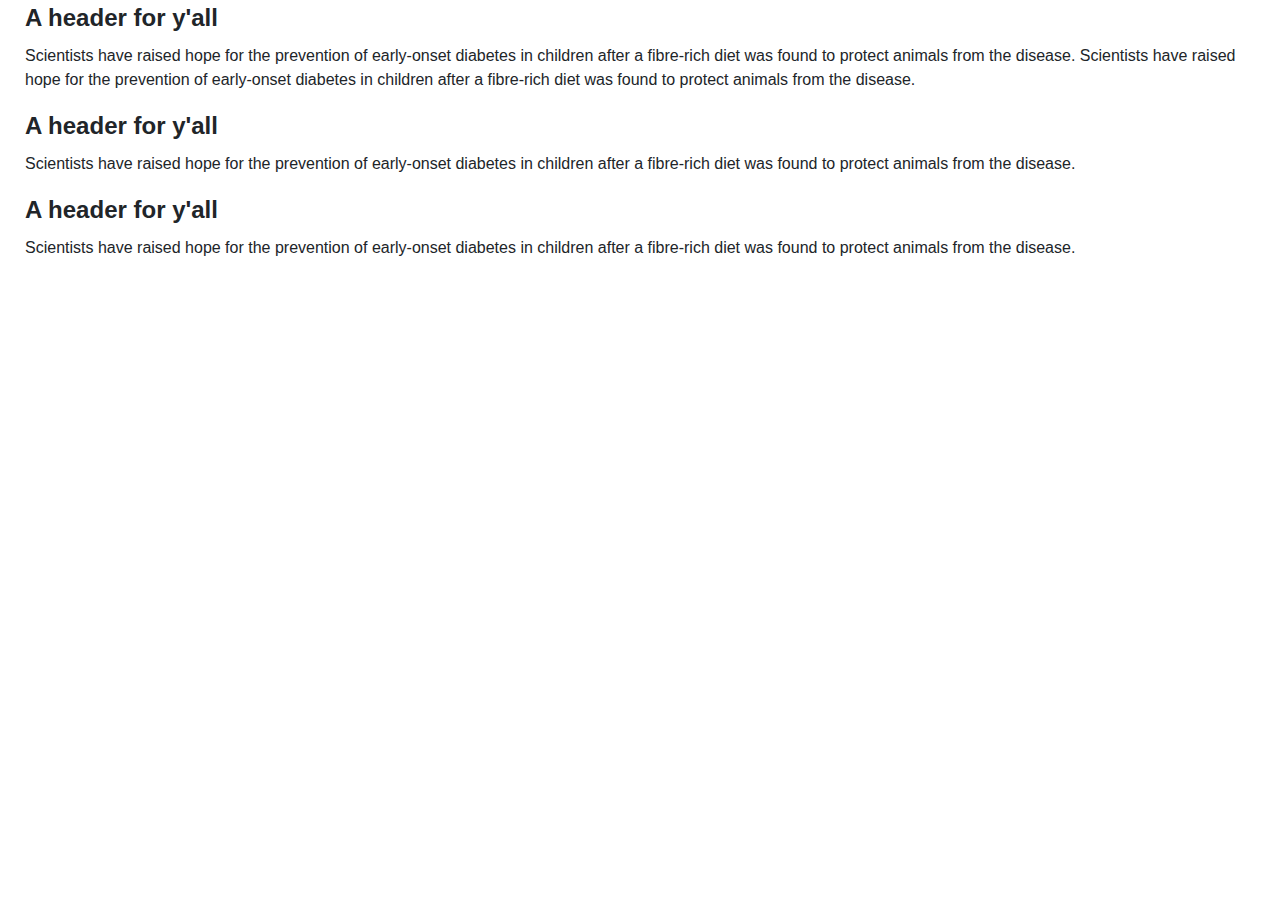
==== index.html @ 61eeb775 "Initial commit" ====
<!DOCTYPE html>
<html lang="en" dir="ltr">

<head>
    <meta charset="utf-8">
    <title>juiced</title>
    <link rel="stylesheet" href="css/reboot.css">
    <link rel="stylesheet" href="css/juiced.css">
    <link rel="stylesheet" href="css/mine.css">
</head>

<body>

    <div class="container full-height">
        <div class="col-12">
            <h2>A header for y'all</h2>
            <p>
                Scientists have raised hope for the prevention of early-onset diabetes in children after a  fibre-rich diet was found to protect animals from the disease. Scientists have raised hope for the prevention of early-onset diabetes in children after a fibre-rich diet was found to protect animals from the disease.
            </p>
            <div class="container">

                <div class="col-12">
                    <h2>A header for y'all</h2>
                    <p>
                        Scientists have raised hope for the prevention of early-onset diabetes in children after a fibre-rich diet was found to protect animals from the disease.
                    </p>
                    <div class="container">

                        <div class="col-12">
                            <h2>A header for y'all</h2>
                            <p>
                                Scientists have raised hope for the prevention of early-onset diabetes in children after a fibre-rich diet was found to protect animals from the disease.
                            </p>
                        </div>
                    </div>
                </div>
            </div>
        </div>
    </div>


</body>

</html>
---- css/reboot.css ----
/*!
 * Bootstrap Reboot v4.1.3 (https://getbootstrap.com/)
 * Copyright 2011-2018 The Bootstrap Authors
 * Copyright 2011-2018 Twitter, Inc.
 * Licensed under MIT (https://github.com/twbs/bootstrap/blob/master/LICENSE)
 * Forked from Normalize.css, licensed MIT (https://github.com/necolas/normalize.css/blob/master/LICENSE.md)
 */
*,
*::before,
*::after {
  box-sizing: border-box; }

html {
  font-family: sans-serif;
  line-height: 1.15;
  -webkit-text-size-adjust: 100%;
  -ms-text-size-adjust: 100%;
  -ms-overflow-style: scrollbar;
  -webkit-tap-highlight-color: transparent; }

@-ms-viewport {
  width: device-width; }

article, aside, figcaption, figure, footer, header, hgroup, main, nav, section {
  display: block; }

body {
  margin: 0;
  font-family: -apple-system, BlinkMacSystemFont, "Segoe UI", Roboto, "Helvetica Neue", Arial, sans-serif, "Apple Color Emoji", "Segoe UI Emoji", "Segoe UI Symbol", "Noto Color Emoji";
  font-size: 1rem;
  font-weight: 400;
  line-height: 1.5;
  color: #212529;
  text-align: left;
  background-color: #fff; }

[tabindex="-1"]:focus {
  outline: 0 !important; }

hr {
  box-sizing: content-box;
  height: 0;
  overflow: visible; }

h1, h2, h3, h4, h5, h6 {
  margin-top: 0;
  margin-bottom: 0.5rem; }

p {
  margin-top: 0;
  margin-bottom: 1rem; }

abbr[title],
abbr[data-original-title] {
  text-decoration: underline;
  text-decoration: underline dotted;
  cursor: help;
  border-bottom: 0; }

address {
  margin-bottom: 1rem;
  font-style: normal;
  line-height: inherit; }

ol,
ul,
dl {
  margin-top: 0;
  margin-bottom: 1rem; }

ol ol,
ul ul,
ol ul,
ul ol {
  margin-bottom: 0; }

dt {
  font-weight: 700; }

dd {
  margin-bottom: .5rem;
  margin-left: 0; }

blockquote {
  margin: 0 0 1rem; }

dfn {
  font-style: italic; }

b,
strong {
  font-weight: bolder; }

small {
  font-size: 80%; }

sub,
sup {
  position: relative;
  font-size: 75%;
  line-height: 0;
  vertical-align: baseline; }

sub {
  bottom: -.25em; }

sup {
  top: -.5em; }

a {
  color: #007bff;
  text-decoration: none;
  background-color: transparent;
  -webkit-text-decoration-skip: objects; }
  a:hover {
    color: #0056b3;
    text-decoration: underline; }

a:not([href]):not([tabindex]) {
  color: inherit;
  text-decoration: none; }
  a:not([href]):not([tabindex]):hover, a:not([href]):not([tabindex]):focus {
    color: inherit;
    text-decoration: none; }
  a:not([href]):not([tabindex]):focus {
    outline: 0; }

pre,
code,
kbd,
samp {
  font-family: SFMono-Regular, Menlo, Monaco, Consolas, "Liberation Mono", "Courier New", monospace;
  font-size: 1em; }

pre {
  margin-top: 0;
  margin-bottom: 1rem;
  overflow: auto;
  -ms-overflow-style: scrollbar; }

figure {
  margin: 0 0 1rem; }

img {
  vertical-align: middle;
  border-style: none; }

svg {
  overflow: hidden;
  vertical-align: middle; }

table {
  border-collapse: collapse; }

caption {
  padding-top: 0.75rem;
  padding-bottom: 0.75rem;
  color: #6c757d;
  text-align: left;
  caption-side: bottom; }

th {
  text-align: inherit; }

label {
  display: inline-block;
  margin-bottom: 0.5rem; }

button {
  border-radius: 0; }

button:focus {
  outline: 1px dotted;
  outline: 5px auto -webkit-focus-ring-color; }

input,
button,
select,
optgroup,
textarea {
  margin: 0;
  font-family: inherit;
  font-size: inherit;
  line-height: inherit; }

button,
input {
  overflow: visible; }

button,
select {
  text-transform: none; }

button,
html [type="button"],
[type="reset"],
[type="submit"] {
  -webkit-appearance: button; }

button::-moz-focus-inner,
[type="button"]::-moz-focus-inner,
[type="reset"]::-moz-focus-inner,
[type="submit"]::-moz-focus-inner {
  padding: 0;
  border-style: none; }

input[type="radio"],
input[type="checkbox"] {
  box-sizing: border-box;
  padding: 0; }

input[type="date"],
input[type="time"],
input[type="datetime-local"],
input[type="month"] {
  -webkit-appearance: listbox; }

textarea {
  overflow: auto;
  resize: vertical; }

fieldset {
  min-width: 0;
  padding: 0;
  margin: 0;
  border: 0; }

legend {
  display: block;
  width: 100%;
  max-width: 100%;
  padding: 0;
  margin-bottom: .5rem;
  font-size: 1.5rem;
  line-height: inherit;
  color: inherit;
  white-space: normal; }

progress {
  vertical-align: baseline; }

[type="number"]::-webkit-inner-spin-button,
[type="number"]::-webkit-outer-spin-button {
  height: auto; }

[type="search"] {
  outline-offset: -2px;
  -webkit-appearance: none; }

[type="search"]::-webkit-search-cancel-button,
[type="search"]::-webkit-search-decoration {
  -webkit-appearance: none; }

::-webkit-file-upload-button {
  font: inherit;
  -webkit-appearance: button; }

output {
  display: inline-block; }

summary {
  display: list-item;
  cursor: pointer; }

template {
  display: none; }

[hidden] {
  display: none !important; }
---- css/juiced.css ----
/* 1.A Colors */
/* 1.B Screen sizes */
.col-12 .col-12 {
  padding: 0 !important;
}

.padding-top {
  padding-top: 25px !important;
}

.padding-left {
  padding-left: 25px !important;
}

.padding-right {
  padding-right: 25px !important;
}

.padding-bottom {
  padding-bottom: 12.5px !important;
}

.padding-top {
  padding-top: 12.5px !important;
}

.padding-left {
  padding-left: 12.5px !important;
}

.padding-right {
  padding-right: 12.5px !important;
}

.padding-bottom {
  padding-bottom: 12.5px !important;
}

.no-padding-left {
  padding-left: 0 !important;
}

.no-padding-right {
  padding-right: 0 !important;
}

.no-padding-top {
  padding-top: 0 !important;
}

.no-padding-bottom {
  padding-bottom: 0 !important;
}

@media (min-width: 480px) {
  .padding-xs-top {
    padding-top: 25px !important;
  }
  .padding-xs-left {
    padding-left: 25px !important;
  }
  .padding-xs-right {
    padding-right: 25px !important;
  }
  .padding-xs-bottom {
    padding-bottom: 12.5px !important;
  }
  .padding-xs-top {
    padding-top: 12.5px !important;
  }
  .padding-xs-left {
    padding-left: 12.5px !important;
  }
  .padding-xs-right {
    padding-right: 12.5px !important;
  }
  .padding-xs-bottom {
    padding-bottom: 12.5px !important;
  }
  .no-padding-xs-left {
    padding-left: 0 !important;
  }
  .no-padding-xs-right {
    padding-right: 0 !important;
  }
  .no-padding-xs-top {
    padding-top: 0 !important;
  }
  .no-padding-xs-bottom {
    padding-bottom: 0 !important;
  }
}

@media (min-width: 768px) {
  .padding-top {
    padding-top: 25px !important;
  }
  .padding-left {
    padding-left: 25px !important;
  }
  .padding-right {
    padding-right: 25px !important;
  }
  .padding-bottom {
    padding-bottom: 12.5px !important;
  }
  .padding-sm-top {
    padding-top: 12.5px !important;
  }
  .padding-sm-left {
    padding-left: 12.5px !important;
  }
  .padding-sm-right {
    padding-right: 12.5px !important;
  }
  .padding-sm-bottom {
    padding-bottom: 12.5px !important;
  }
  .no-padding-sm-left {
    padding-left: 0 !important;
  }
  .no-padding-sm-right {
    padding-right: 0 !important;
  }
  .no-padding-sm-top {
    padding-top: 0 !important;
  }
  .no-padding-sm-bottom {
    padding-bottom: 0 !important;
  }
}

@media (min-width: 992px) {
  .padding-md-top {
    padding-top: 25px !important;
  }
  .padding-md-left {
    padding-left: 25px !important;
  }
  .padding-md-right {
    padding-right: 25px !important;
  }
  .padding-md-bottom {
    padding-bottom: 12.5px !important;
  }
  .padding-md-top {
    padding-top: 12.5px !important;
  }
  .padding-md-left {
    padding-left: 12.5px !important;
  }
  .padding-md-right {
    padding-right: 12.5px !important;
  }
  .padding-md-bottom {
    padding-bottom: 12.5px !important;
  }
  .no-padding-md-left {
    padding-left: 0 !important;
  }
  .no-padding-md-right {
    padding-right: 0 !important;
  }
  .no-padding-md-top {
    padding-top: 0 !important;
  }
  .no-padding-md-bottom {
    padding-bottom: 0 !important;
  }
}

@media (min-width: 1200px) {
  .padding-lg-top {
    padding-top: 25px !important;
  }
  .padding-lg-left {
    padding-left: 25px !important;
  }
  .padding-lg-right {
    padding-right: 25px !important;
  }
  .padding-lg-bottom {
    padding-bottom: 12.5px !important;
  }
  .padding-lg-top {
    padding-top: 12.5px !important;
  }
  .padding-lg-left {
    padding-left: 12.5px !important;
  }
  .padding-lg-right {
    padding-right: 12.5px !important;
  }
  .padding-lg-bottom {
    padding-bottom: 12.5px !important;
  }
  .no-padding-lg-left {
    padding-left: 0 !important;
  }
  .no-padding-lg-right {
    padding-right: 0 !important;
  }
  .no-padding-lg-top {
    padding-top: 0 !important;
  }
  .no-padding-lg-bottom {
    padding-bottom: 0 !important;
  }
}

/* 3.A */
.alert {
  padding: 10px;
  border-radius: 5px;
  border: 1px solid #dddddd;
  text-align: left;
  font-size: .95rem;
  margin-bottom: 1.4rem;
  position: relative;
}

.alert.alert-sm {
  padding: 5px 10px;
  font-size: .85rem;
}

.alert.alert-lg {
  padding: 16px;
  font-size: 1.2rem;
}

.alert > .alert-exit {
  position: absolute;
  top: 0px;
  right: 0px;
  display: inline-block;
  padding: 0 5px;
  margin: -1px;
  height: 1em;
  font-size: 1.2em;
  line-height: 1em;
  opacity: 0.6;
  color: inherit;
  text-decoration: none;
}

.alert > .alert-exit:hover {
  opacity: 1;
}

.alert.alert-red {
  background: #AA252B;
  color: white;
  border-color: transparent;
}

.alert.alert-green {
  background: #1a4;
  color: #f0fdf4;
  border-color: transparent;
}

.alert.alert-blue {
  background: #2E5DBB;
  color: white;
  border-color: transparent;
}

.alert.alert-yellow {
  background: #fae17b;
  color: #413402;
  border-color: transparent;
}

.alert.alert-plain {
  background: transparent;
  border-color: transparent;
  color: inherit;
}

/* 3.B */
.btn {
  padding: 10px 16px;
  text-align: center;
  display: inline-block;
  border: 1px solid transparent;
  font-size: 1rem;
  touch-action: manipulation;
}

.btn.radius {
  border-radius: 5px;
}

.btn.btn-lg {
  padding: 16px 24px;
  font-size: 1.2rem;
}

.btn.btn-sm {
  padding: 6px;
  font-size: 0.9rem;
}

.btn.btn-pill {
  border-radius: 20px;
}

.btn.btn-outline {
  background: transparent;
  border: 1px solid;
}

.btn.btn-outline.btn-outline-thick {
  border: 2px solid;
}

.btn.btn-block {
  width: 100%;
}

.btn.btn-block + .btn-block {
  border-top-color: transparent;
}

.card-masonry-1 > .card, .card-masonry-2 > .card, .card-masonry-3 > .card, .card-masonry-4 > .card,
.xs-card-masonry-1 > .card, .xs-card-masonry-2 > .card, .xs-card-masonry-3 > .card, .xs-card-masonry-4 > .card,
.sm-card-masonry-1 > .card, .sm-card-masonry-2 > .card, .sm-card-masonry-3 > .card, .sm-card-masonry-4 > .card,
.md-card-masonry-1 > .card, .md-card-masonry-2 > .card, .md-card-masonry-3 > .card, .md-card-masonry-4 > .card,
.lg-card-masonry-1 > .card, .lg-card-masonry-2 > .card, .lg-card-masonry-3 > .card, .lg-card-masonry-4 > .card {
  max-width: 360px;
}

.card-masonry-4 {
  column-count: 4;
}

.card-masonry-3 {
  column-count: 3;
}

.card-masonry-2 {
  column-count: 2;
}

.card-masonry-1 {
  column-count: 1;
}

.card {
  width: 100%;
  border: 1px solid #aaa;
  margin: 16px auto;
  display: inline-block;
}

.card.radius {
  border-radius: 4px;
}

.card.no-border {
  border: 0;
}

.card.radius.no-border {
  border-radius: 4px;
}

.card.radius.no-border .card-header, .card.radius.no-border .card-content:first-of-type {
  border-top-right-radius: 4px;
  border-top-left-radius: 4px;
}

.card.radius.no-border .card-footer, .card.radius.no-border .card-content:last-of-type {
  border-bottom-right-radius: 4px;
  border-bottom-left-radius: 4px;
}

.card .card-img {
  width: 100%;
  margin: 0;
  padding: 0;
  display: block;
  vertical-align: middle;
}

.card .card-content, .card.card-content {
  padding: 16px;
}

.card .card-header, .card .card-footer {
  padding: 22px 16px;
}

.card .card-header h1, .card .card-header h2, .card .card-header h3, .card .card-header h4, .card .card-header h5, .card .card-header h6, .card .card-footer h1, .card .card-footer h2, .card .card-footer h3, .card .card-footer h4, .card .card-footer h5, .card .card-footer h6 {
  margin: 5px 0;
}

.card .card-header h1 ~ p, .card .card-header h2 ~ p, .card .card-header h3 ~ p, .card .card-header h4 ~ p, .card .card-header h5 ~ p, .card .card-header h6 ~ p, .card .card-footer h1 ~ p, .card .card-footer h2 ~ p, .card .card-footer h3 ~ p, .card .card-footer h4 ~ p, .card .card-footer h5 ~ p, .card .card-footer h6 ~ p {
  margin: 0;
}

.card .card-header.no-border, .card .card-footer.no-border {
  border: 0;
}

.card .card-header {
  border-bottom: 1px solid #dddddd;
}

.card .card-footer {
  border-top: 1px solid #dddddd;
}

input[type=radio], input[type=checkbox] {
  font-size: 1rem;
}

input[type=radio][disabled], input[type=checkbox][disabled] {
  cursor: not-allowed;
}

input[type=radio].switch, input[type=checkbox].switch {
  display: none;
  position: absolute;
}

.switch {
  display: inline-block;
  height: 1.75rem;
  user-select: none;
  border: 1px solid transparent;
  text-indent: 4.4rem;
  position: relative;
  padding: 0;
  margin: 0;
  min-width: 4.5rem;
}

.switch:before {
  display: block;
  content: '';
  height: 1.8rem;
  width: 4rem;
  left: 0;
  top: 0;
  position: absolute;
  border: 1px solid #aaa;
  transition: all .4s;
}

.switch:after {
  display: block;
  content: '';
  position: absolute;
  height: 1.3rem;
  width: 1.3rem;
  top: .25rem;
  left: 0.25rem;
  transition: left .4s;
  z-index: 1;
  background: #aaa;
  border: 1px solid transparent;
}

.switch.outline:after {
  border: 1px solid #b7b7b7;
  background: transparent;
}

.switch.radius {
  border-radius: 16px;
}

.switch.radius:before {
  border-radius: 16px;
}

.switch.radius:after {
  border-radius: 2rem;
  height: 1.3rem;
  width: 1.3rem;
  top: .25rem;
}

.switch:checked + .switch:before {
  background: #2E5DBB;
  border-color: transparent;
}

.switch:checked + .switch:after {
  left: calc(4rem - 1.6rem);
  border-color: transparent;
  background: #fff;
}

label input {
  margin-top: 6px;
}

.form-control {
  width: 100%;
  border: none;
  padding: 6px 12px;
  display: block;
  border: 1px solid #dddddd;
  transition: box-shadow .4s, border-color .2s;
  font-size: 1rem;
  outline: none;
  line-height: inherit;
}

.form-control.radius {
  border-radius: 4px;
}

.form-control:focus {
  box-shadow: 0 0 8px #a1a0a0;
  border-color: #2E5DBB;
}

.form-control option {
  font-size: 1rem;
}

.full-height {
  min-height: 100vh;
}

.full-width {
  width: 100%;
}

.background-cover {
  background-size: cover !important;
}

.img-full-width {
  width: 100%;
  max-width: 100%;
}

.img-responsive {
  height: auto;
  max-width: 100%;
}

.text-decoration-underline, .t-d-u {
  text-decoration: underline;
}

.text-decoration-strike, .t-d-s {
  text-decoration: line-through;
}

.no-margin {
  margin: 0;
}

.no-margin-top {
  margin-top: 0;
}

.no-margin-bottom {
  margin-bottom: 0;
}

.no-margin-left {
  margin-left: 0;
}

.no-margin-right {
  margin-right: 0;
}

.no-border {
  border: 0;
}

.hidden {
  visibility: hidden;
}

.visible {
  visibility: visible;
}

.display-none {
  display: none;
}

.display-block {
  display: block;
}

.display-inline-block {
  display: inline-block;
}

.display-inline {
  display: inline;
}

.position-relative {
  position: relative;
}

.position-absolute {
  position: absolute;
}

.position-fixed {
  position: fixed;
}

.position-static {
  position: static;
}

.z-index-auto {
  z-index: auto;
}

.z-index-negative {
  z-index: -1;
}

.z-index-1 {
  z-index: 1;
}

.z-index-2 {
  z-index: 2;
}

.z-index-3 {
  z-index: 3;
}

.z-index-4 {
  z-index: 4;
}

.z-index-5 {
  z-index: 5;
}

.text-justify {
  text-align: justify;
}

.text-center {
  text-align: center;
}

.text-right {
  text-align: right;
}

.text-left {
  text-align: left;
}

.text-decoration-none, .no-text-decoration, .no-t-d {
  text-decoration: none;
}

.text-uppercase {
  text-transform: uppercase;
}

.text-lowercase {
  text-transform: lowercase;
}

.text-capitalize {
  text-transform: capitalize;
}

.font-italic {
  font-style: italic;
}

.font-oblique {
  font-style: oblique;
}

.font-normal {
  font-style: normal;
}

.font-bold {
  font-weight: bold;
}

.font-bolder {
  font-weight: bolder;
}

.font-lighter {
  font-weight: lighter;
}

.font-light {
  font-weight: normal;
}

.color-primary, a.color-primary {
  color: #2E5DBB;
}

.color-alt, a.color-alt {
  color: #DC8712;
}

.color-dark, a.color-dark {
  color: #212121;
}

.color-light, a.color-light {
  color: #aaa;
}

.color-green, a.color-green {
  color: #1a4;
}

.color-red, a.color-red {
  color: #AA252B;
}

.color-blue, a.color-blue {
  color: #2E5DBB;
}

.color-yellow, a.color-yellow {
  color: #fae17b;
}

.color-white, a.color-white {
  color: #fff;
}

.background-color-primary.color-auto {
  color: #d9e2f6;
}

.background-color-alt.color-auto {
  color: #fdf3e6;
}

.background-color-dark.color-auto {
  color: #bababa;
}

.background-color-light.color-auto {
  color: #2b2a2a;
}

.background-color-green.color-auto {
  color: #b8f8cd;
}

.background-color-red.color-auto {
  color: #f5cfd1;
}

.background-color-yellow.color-auto {
  color: #7c6405;
}

.background-color-blue.color-auto {
  color: #d9e2f6;
}

.background-color-white.color-auto {
  color: #858585;
}

.background-color-primary {
  background: #2E5DBB;
}

.background-color-alt {
  background: #DC8712;
}

.background-color-dark {
  background: #212121;
}

.background-color-light {
  background: #aaa;
}

.background-color-green {
  background: #1a4;
}

.background-color-red {
  background: #AA252B;
}

.background-color-blue {
  background: #2E5DBB;
}

.background-color-yellow {
  background: #fae17b;
}

.background-color-white {
  background: #fff;
}

.background-color-darker.background-color-dark {
  background: #0d0d0d;
}

.background-color-darker.background-color-white {
  background: #ebebeb;
}

.background-color-darker.background-color-yellow {
  background: #f9d854;
}

.background-color-darker.background-color-red {
  background: #881e23;
}

.background-color-darker.background-color-blue {
  background: #264d9a;
}

.background-color-darker.background-color-green {
  background: #0d8535;
}

.background-color-darker.background-color-light {
  background: #969696;
}

.background-color-darker.background-color-alt {
  background: #b6700f;
}

.background-color-darker.background-color-primary {
  background: #264d9a;
}

.background-color-lighter.background-color-dark {
  background: #353535;
}

.background-color-lighter.background-color-white {
  background: white;
}

.background-color-lighter.background-color-yellow {
  background: #fbeaa2;
}

.background-color-lighter.background-color-red {
  background: #cc2c33;
}

.background-color-lighter.background-color-blue {
  background: #4171d0;
}

.background-color-lighter.background-color-green {
  background: #15cf53;
}

.background-color-lighter.background-color-light {
  background: #bebebe;
}

.background-color-lighter.background-color-alt {
  background: #ee9b29;
}

.background-color-lighter.background-color-primary {
  background: #4171d0;
}

.opacity-0 {
  opacity: 0;
}

.opacity-25 {
  opacity: .25;
}

.opacity-50 {
  opacity: .5;
}

.opacity-75 {
  opacity: .75;
}

.opacity-100 {
  opacity: 1;
}

.scale-0 {
  transform: scale(0);
}

.scale-50 {
  transform: scale(0.5);
}

.scale-100 {
  transform: scale(1);
}

.scale-125 {
  transform: scale(1.25);
}

.hover-color-primary:hover, a.hover-color-primary:hover {
  color: #2E5DBB;
}

.hover-color-alt:hover, a.hover-color-alt:hover {
  color: #DC8712;
}

.hover-color-dark:hover, a.hover-color-dark:hover {
  color: #212121;
}

.hover-color-light:hover, a.hover-color-light:hover {
  color: #aaa;
}

.hover-color-green:hover, a.hover-color-green:hover {
  color: #1a4;
}

.hover-color-red:hover, a.hover-color-red:hover {
  color: #AA252B;
}

.hover-color-blue:hover, a.hover-color-blue:hover {
  color: #2E5DBB;
}

.hover-color-yellow:hover, a.hover-color-yellow:hover {
  color: #fae17b;
}

.hover-color-white:hover, a.hover-color-white:hover {
  color: #fff;
}

.hover-background-color-primary:hover {
  background: #2E5DBB;
}

.hover-background-color-alt:hover {
  background: #DC8712;
}

.hover-background-color-dark:hover {
  background: #212121;
}

.hover-background-color-light:hover {
  background: #aaa;
}

.hover-background-color-green:hover {
  background: #1a4;
}

.hover-background-color-red:hover {
  background: #AA252B;
}

.hover-background-color-blue:hover {
  background: #2E5DBB;
}

.hover-background-color-yellow:hover {
  background: #fae17b;
}

.hover-background-color-white:hover {
  background: #fff;
}

.hover-background-color-darker.background-color-dark:hover {
  background: #0d0d0d;
}

.hover-background-color-darker.background-color-white:hover {
  background: #ebebeb;
}

.hover-background-color-darker.background-color-yellow:hover {
  background: #f9d854;
}

.hover-background-color-darker.background-color-red:hover {
  background: #881e23;
}

.hover-background-color-darker.background-color-blue:hover {
  background: #264d9a;
}

.hover-background-color-darker.background-color-green:hover {
  background: #0d8535;
}

.hover-background-color-darker.background-color-light:hover {
  background: #969696;
}

.hover-background-color-darker.background-color-alt:hover {
  background: #b6700f;
}

.hover-background-color-darker.background-color-primary:hover {
  background: #264d9a;
}

.hover-background-color-lighter.background-color-dark:hover {
  background: #353535;
}

.hover-background-color-lighter.background-color-white:hover {
  background: white;
}

.hover-background-color-lighter.background-color-yellow:hover {
  background: #fbeaa2;
}

.hover-background-color-lighter.background-color-red:hover {
  background: #cc2c33;
}

.hover-background-color-lighter.background-color-blue:hover {
  background: #4171d0;
}

.hover-background-color-lighter.background-color-green:hover {
  background: #15cf53;
}

.hover-background-color-lighter.background-color-light:hover {
  background: #bebebe;
}

.hover-background-color-lighter.background-color-alt:hover {
  background: #ee9b29;
}

.hover-background-color-lighter.background-color-primary:hover {
  background: #4171d0;
}

.hover-btn-outline:hover {
  background: transparent;
  border: 1px solid;
}

.btn.hover-btn-outline-reverse:hover {
  background: auto;
  border: 1px solid transparent;
}

.hover-opacity-0:hover {
  opacity: 0;
}

.hover-opacity-25:hover {
  opacity: .25;
}

.hover-opacity-50:hover {
  opacity: .5;
}

.hover-opacity-75:hover {
  opacity: .75;
}

.hover-opacity-100:hover {
  opacity: 1;
}

.hover-scale-0:hover {
  transform: scale(0);
}

.hover-scale-50:hover {
  transform: scale(0.5);
}

.hover-scale-100:hover {
  transform: scale(1);
}

.hover-scale-105:hover {
  transform: scale(1.05);
}

.transition-background {
  transition-property: background;
}

.transition-color {
  transition-property: color;
}

.transition-opacity {
  transition-property: opacity;
}

.transition-transform {
  transition-property: transform;
}

.transition-all {
  transition-property: all;
}

.transition-background-color {
  transition-property: background, color;
}

.transition-background-color-opacity {
  transition-property: background, color, opacity;
}

.transition-background-color-opacity-transform {
  transition-property: background, color, opacity, transform;
}

.transition-opacity-transform {
  transition-property: opacity, transform;
}

.transition-linear {
  transition-timing-function: linear;
}

.transition-ease {
  transition-timing-function: ease;
}

.transition-ease-in {
  transition-timing-function: ease-in;
}

.transition-ease-out {
  transition-timing-function: ease-out;
}

.transition-ease-in-out {
  transition-timing-function: ease-in-out;
}

.transition, .transition-normal {
  transition-duration: .4s;
}

.transition-fast {
  transition-duration: .2s;
}

.transition-slow {
  transition-duration: .8s;
}

.transition-slow-2x {
  transition-duration: 1.2s;
}

.transition-slow-4x {
  transition-duration: 2s;
}

.cursor-pointer {
  cursor: pointer;
}

.cursor-default {
  cursor: default;
}

.cursor-auto {
  cursor: auto;
}

.cursor-none {
  cursor: none;
}

.cursor-not-allowed {
  cursor: not-allowed;
}

/* ARIA + Screen reader assists */
.sr-only {
  height: 1px;
  width: 1px;
  position: absolute;
  overflow: hidden;
  margin: -1px;
  clip: rect(0, 0, 0, 0);
  border: 0;
}

[aria-hidden="true"] {
  display: none;
}

.col-lg-12, .col-lg-11, .col-lg-10, .col-lg-9, .col-lg-8, .col-lg-7, .col-lg-6, .col-lg-5, .col-lg-4, .col-lg-3, .col-lg-2, .col-lg-1,
.col-md-12, .col-md-11, .col-md-10, .col-md-9, .col-md-8, .col-md-7, .col-md-6, .col-md-5, .col-md-4, .col-md-3, .col-md-2, .col-md-1,
.col-sm-12, .col-sm-11, .col-sm-10, .col-sm-9, .col-sm-8, .col-sm-7, .col-sm-6, .col-sm-5, .col-sm-4, .col-sm-3, .col-sm-2, .col-sm-1,
.col-xs-12, .col-xs-11, .col-xs-10, .col-xs-9, .col-xs-8, .col-xs-7, .col-xs-6, .col-xs-5, .col-xs-4, .col-xs-3, .col-xs-2, .col-xs-1,
.col-12, .col-11, .col-10, .col-9, .col-8, .col-7, .col-6, .col-5, .col-4, .col-3, .col-2, .col-1,
.col-auto, .col {
  flex: 0 1 auto;
  position: relative;
  width: 100%;
  max-width: 100%;
  padding: 0 25px;
}

.col-lg-12.align-auto, .col-lg-11.align-auto, .col-lg-10.align-auto, .col-lg-9.align-auto, .col-lg-8.align-auto, .col-lg-7.align-auto, .col-lg-6.align-auto, .col-lg-5.align-auto, .col-lg-4.align-auto, .col-lg-3.align-auto, .col-lg-2.align-auto, .col-lg-1.align-auto,
.col-md-12.align-auto, .col-md-11.align-auto, .col-md-10.align-auto, .col-md-9.align-auto, .col-md-8.align-auto, .col-md-7.align-auto, .col-md-6.align-auto, .col-md-5.align-auto, .col-md-4.align-auto, .col-md-3.align-auto, .col-md-2.align-auto, .col-md-1.align-auto,
.col-sm-12.align-auto, .col-sm-11.align-auto, .col-sm-10.align-auto, .col-sm-9.align-auto, .col-sm-8.align-auto, .col-sm-7.align-auto, .col-sm-6.align-auto, .col-sm-5.align-auto, .col-sm-4.align-auto, .col-sm-3.align-auto, .col-sm-2.align-auto, .col-sm-1.align-auto,
.col-xs-12.align-auto, .col-xs-11.align-auto, .col-xs-10.align-auto, .col-xs-9.align-auto, .col-xs-8.align-auto, .col-xs-7.align-auto, .col-xs-6.align-auto, .col-xs-5.align-auto, .col-xs-4.align-auto, .col-xs-3.align-auto, .col-xs-2.align-auto, .col-xs-1.align-auto,
.col-12.align-auto, .col-11.align-auto, .col-10.align-auto, .col-9.align-auto, .col-8.align-auto, .col-7.align-auto, .col-6.align-auto, .col-5.align-auto, .col-4.align-auto, .col-3.align-auto, .col-2.align-auto, .col-1.align-auto,
.col-auto.align-auto, .col.align-auto {
  align-self: auto;
}

.col-lg-12.align-start, .col-lg-11.align-start, .col-lg-10.align-start, .col-lg-9.align-start, .col-lg-8.align-start, .col-lg-7.align-start, .col-lg-6.align-start, .col-lg-5.align-start, .col-lg-4.align-start, .col-lg-3.align-start, .col-lg-2.align-start, .col-lg-1.align-start,
.col-md-12.align-start, .col-md-11.align-start, .col-md-10.align-start, .col-md-9.align-start, .col-md-8.align-start, .col-md-7.align-start, .col-md-6.align-start, .col-md-5.align-start, .col-md-4.align-start, .col-md-3.align-start, .col-md-2.align-start, .col-md-1.align-start,
.col-sm-12.align-start, .col-sm-11.align-start, .col-sm-10.align-start, .col-sm-9.align-start, .col-sm-8.align-start, .col-sm-7.align-start, .col-sm-6.align-start, .col-sm-5.align-start, .col-sm-4.align-start, .col-sm-3.align-start, .col-sm-2.align-start, .col-sm-1.align-start,
.col-xs-12.align-start, .col-xs-11.align-start, .col-xs-10.align-start, .col-xs-9.align-start, .col-xs-8.align-start, .col-xs-7.align-start, .col-xs-6.align-start, .col-xs-5.align-start, .col-xs-4.align-start, .col-xs-3.align-start, .col-xs-2.align-start, .col-xs-1.align-start,
.col-12.align-start, .col-11.align-start, .col-10.align-start, .col-9.align-start, .col-8.align-start, .col-7.align-start, .col-6.align-start, .col-5.align-start, .col-4.align-start, .col-3.align-start, .col-2.align-start, .col-1.align-start,
.col-auto.align-start, .col.align-start {
  align-self: flex-start;
}

.col-lg-12.align-end, .col-lg-11.align-end, .col-lg-10.align-end, .col-lg-9.align-end, .col-lg-8.align-end, .col-lg-7.align-end, .col-lg-6.align-end, .col-lg-5.align-end, .col-lg-4.align-end, .col-lg-3.align-end, .col-lg-2.align-end, .col-lg-1.align-end,
.col-md-12.align-end, .col-md-11.align-end, .col-md-10.align-end, .col-md-9.align-end, .col-md-8.align-end, .col-md-7.align-end, .col-md-6.align-end, .col-md-5.align-end, .col-md-4.align-end, .col-md-3.align-end, .col-md-2.align-end, .col-md-1.align-end,
.col-sm-12.align-end, .col-sm-11.align-end, .col-sm-10.align-end, .col-sm-9.align-end, .col-sm-8.align-end, .col-sm-7.align-end, .col-sm-6.align-end, .col-sm-5.align-end, .col-sm-4.align-end, .col-sm-3.align-end, .col-sm-2.align-end, .col-sm-1.align-end,
.col-xs-12.align-end, .col-xs-11.align-end, .col-xs-10.align-end, .col-xs-9.align-end, .col-xs-8.align-end, .col-xs-7.align-end, .col-xs-6.align-end, .col-xs-5.align-end, .col-xs-4.align-end, .col-xs-3.align-end, .col-xs-2.align-end, .col-xs-1.align-end,
.col-12.align-end, .col-11.align-end, .col-10.align-end, .col-9.align-end, .col-8.align-end, .col-7.align-end, .col-6.align-end, .col-5.align-end, .col-4.align-end, .col-3.align-end, .col-2.align-end, .col-1.align-end,
.col-auto.align-end, .col.align-end {
  align-self: flex-end;
}

.col-lg-12.align-center, .col-lg-11.align-center, .col-lg-10.align-center, .col-lg-9.align-center, .col-lg-8.align-center, .col-lg-7.align-center, .col-lg-6.align-center, .col-lg-5.align-center, .col-lg-4.align-center, .col-lg-3.align-center, .col-lg-2.align-center, .col-lg-1.align-center,
.col-md-12.align-center, .col-md-11.align-center, .col-md-10.align-center, .col-md-9.align-center, .col-md-8.align-center, .col-md-7.align-center, .col-md-6.align-center, .col-md-5.align-center, .col-md-4.align-center, .col-md-3.align-center, .col-md-2.align-center, .col-md-1.align-center,
.col-sm-12.align-center, .col-sm-11.align-center, .col-sm-10.align-center, .col-sm-9.align-center, .col-sm-8.align-center, .col-sm-7.align-center, .col-sm-6.align-center, .col-sm-5.align-center, .col-sm-4.align-center, .col-sm-3.align-center, .col-sm-2.align-center, .col-sm-1.align-center,
.col-xs-12.align-center, .col-xs-11.align-center, .col-xs-10.align-center, .col-xs-9.align-center, .col-xs-8.align-center, .col-xs-7.align-center, .col-xs-6.align-center, .col-xs-5.align-center, .col-xs-4.align-center, .col-xs-3.align-center, .col-xs-2.align-center, .col-xs-1.align-center,
.col-12.align-center, .col-11.align-center, .col-10.align-center, .col-9.align-center, .col-8.align-center, .col-7.align-center, .col-6.align-center, .col-5.align-center, .col-4.align-center, .col-3.align-center, .col-2.align-center, .col-1.align-center,
.col-auto.align-center, .col.align-center {
  align-self: center;
}

.col-lg-12.align-baseline, .col-lg-11.align-baseline, .col-lg-10.align-baseline, .col-lg-9.align-baseline, .col-lg-8.align-baseline, .col-lg-7.align-baseline, .col-lg-6.align-baseline, .col-lg-5.align-baseline, .col-lg-4.align-baseline, .col-lg-3.align-baseline, .col-lg-2.align-baseline, .col-lg-1.align-baseline,
.col-md-12.align-baseline, .col-md-11.align-baseline, .col-md-10.align-baseline, .col-md-9.align-baseline, .col-md-8.align-baseline, .col-md-7.align-baseline, .col-md-6.align-baseline, .col-md-5.align-baseline, .col-md-4.align-baseline, .col-md-3.align-baseline, .col-md-2.align-baseline, .col-md-1.align-baseline,
.col-sm-12.align-baseline, .col-sm-11.align-baseline, .col-sm-10.align-baseline, .col-sm-9.align-baseline, .col-sm-8.align-baseline, .col-sm-7.align-baseline, .col-sm-6.align-baseline, .col-sm-5.align-baseline, .col-sm-4.align-baseline, .col-sm-3.align-baseline, .col-sm-2.align-baseline, .col-sm-1.align-baseline,
.col-xs-12.align-baseline, .col-xs-11.align-baseline, .col-xs-10.align-baseline, .col-xs-9.align-baseline, .col-xs-8.align-baseline, .col-xs-7.align-baseline, .col-xs-6.align-baseline, .col-xs-5.align-baseline, .col-xs-4.align-baseline, .col-xs-3.align-baseline, .col-xs-2.align-baseline, .col-xs-1.align-baseline,
.col-12.align-baseline, .col-11.align-baseline, .col-10.align-baseline, .col-9.align-baseline, .col-8.align-baseline, .col-7.align-baseline, .col-6.align-baseline, .col-5.align-baseline, .col-4.align-baseline, .col-3.align-baseline, .col-2.align-baseline, .col-1.align-baseline,
.col-auto.align-baseline, .col.align-baseline {
  align-self: baseline;
}

.col-lg-12.align-stretch, .col-lg-11.align-stretch, .col-lg-10.align-stretch, .col-lg-9.align-stretch, .col-lg-8.align-stretch, .col-lg-7.align-stretch, .col-lg-6.align-stretch, .col-lg-5.align-stretch, .col-lg-4.align-stretch, .col-lg-3.align-stretch, .col-lg-2.align-stretch, .col-lg-1.align-stretch,
.col-md-12.align-stretch, .col-md-11.align-stretch, .col-md-10.align-stretch, .col-md-9.align-stretch, .col-md-8.align-stretch, .col-md-7.align-stretch, .col-md-6.align-stretch, .col-md-5.align-stretch, .col-md-4.align-stretch, .col-md-3.align-stretch, .col-md-2.align-stretch, .col-md-1.align-stretch,
.col-sm-12.align-stretch, .col-sm-11.align-stretch, .col-sm-10.align-stretch, .col-sm-9.align-stretch, .col-sm-8.align-stretch, .col-sm-7.align-stretch, .col-sm-6.align-stretch, .col-sm-5.align-stretch, .col-sm-4.align-stretch, .col-sm-3.align-stretch, .col-sm-2.align-stretch, .col-sm-1.align-stretch,
.col-xs-12.align-stretch, .col-xs-11.align-stretch, .col-xs-10.align-stretch, .col-xs-9.align-stretch, .col-xs-8.align-stretch, .col-xs-7.align-stretch, .col-xs-6.align-stretch, .col-xs-5.align-stretch, .col-xs-4.align-stretch, .col-xs-3.align-stretch, .col-xs-2.align-stretch, .col-xs-1.align-stretch,
.col-12.align-stretch, .col-11.align-stretch, .col-10.align-stretch, .col-9.align-stretch, .col-8.align-stretch, .col-7.align-stretch, .col-6.align-stretch, .col-5.align-stretch, .col-4.align-stretch, .col-3.align-stretch, .col-2.align-stretch, .col-1.align-stretch,
.col-auto.align-stretch, .col.align-stretch {
  align-self: stretch;
}

.col-lg-12.grow-1, .col-lg-11.grow-1, .col-lg-10.grow-1, .col-lg-9.grow-1, .col-lg-8.grow-1, .col-lg-7.grow-1, .col-lg-6.grow-1, .col-lg-5.grow-1, .col-lg-4.grow-1, .col-lg-3.grow-1, .col-lg-2.grow-1, .col-lg-1.grow-1,
.col-md-12.grow-1, .col-md-11.grow-1, .col-md-10.grow-1, .col-md-9.grow-1, .col-md-8.grow-1, .col-md-7.grow-1, .col-md-6.grow-1, .col-md-5.grow-1, .col-md-4.grow-1, .col-md-3.grow-1, .col-md-2.grow-1, .col-md-1.grow-1,
.col-sm-12.grow-1, .col-sm-11.grow-1, .col-sm-10.grow-1, .col-sm-9.grow-1, .col-sm-8.grow-1, .col-sm-7.grow-1, .col-sm-6.grow-1, .col-sm-5.grow-1, .col-sm-4.grow-1, .col-sm-3.grow-1, .col-sm-2.grow-1, .col-sm-1.grow-1,
.col-xs-12.grow-1, .col-xs-11.grow-1, .col-xs-10.grow-1, .col-xs-9.grow-1, .col-xs-8.grow-1, .col-xs-7.grow-1, .col-xs-6.grow-1, .col-xs-5.grow-1, .col-xs-4.grow-1, .col-xs-3.grow-1, .col-xs-2.grow-1, .col-xs-1.grow-1,
.col-12.grow-1, .col-11.grow-1, .col-10.grow-1, .col-9.grow-1, .col-8.grow-1, .col-7.grow-1, .col-6.grow-1, .col-5.grow-1, .col-4.grow-1, .col-3.grow-1, .col-2.grow-1, .col-1.grow-1,
.col-auto.grow-1, .col.grow-1 {
  max-width: none;
  flex-grow: 1;
}

.col-lg-12.grow-2, .col-lg-11.grow-2, .col-lg-10.grow-2, .col-lg-9.grow-2, .col-lg-8.grow-2, .col-lg-7.grow-2, .col-lg-6.grow-2, .col-lg-5.grow-2, .col-lg-4.grow-2, .col-lg-3.grow-2, .col-lg-2.grow-2, .col-lg-1.grow-2,
.col-md-12.grow-2, .col-md-11.grow-2, .col-md-10.grow-2, .col-md-9.grow-2, .col-md-8.grow-2, .col-md-7.grow-2, .col-md-6.grow-2, .col-md-5.grow-2, .col-md-4.grow-2, .col-md-3.grow-2, .col-md-2.grow-2, .col-md-1.grow-2,
.col-sm-12.grow-2, .col-sm-11.grow-2, .col-sm-10.grow-2, .col-sm-9.grow-2, .col-sm-8.grow-2, .col-sm-7.grow-2, .col-sm-6.grow-2, .col-sm-5.grow-2, .col-sm-4.grow-2, .col-sm-3.grow-2, .col-sm-2.grow-2, .col-sm-1.grow-2,
.col-xs-12.grow-2, .col-xs-11.grow-2, .col-xs-10.grow-2, .col-xs-9.grow-2, .col-xs-8.grow-2, .col-xs-7.grow-2, .col-xs-6.grow-2, .col-xs-5.grow-2, .col-xs-4.grow-2, .col-xs-3.grow-2, .col-xs-2.grow-2, .col-xs-1.grow-2,
.col-12.grow-2, .col-11.grow-2, .col-10.grow-2, .col-9.grow-2, .col-8.grow-2, .col-7.grow-2, .col-6.grow-2, .col-5.grow-2, .col-4.grow-2, .col-3.grow-2, .col-2.grow-2, .col-1.grow-2,
.col-auto.grow-2, .col.grow-2 {
  max-width: none;
  flex-grow: 2;
}

.col-lg-12.grow-3, .col-lg-11.grow-3, .col-lg-10.grow-3, .col-lg-9.grow-3, .col-lg-8.grow-3, .col-lg-7.grow-3, .col-lg-6.grow-3, .col-lg-5.grow-3, .col-lg-4.grow-3, .col-lg-3.grow-3, .col-lg-2.grow-3, .col-lg-1.grow-3,
.col-md-12.grow-3, .col-md-11.grow-3, .col-md-10.grow-3, .col-md-9.grow-3, .col-md-8.grow-3, .col-md-7.grow-3, .col-md-6.grow-3, .col-md-5.grow-3, .col-md-4.grow-3, .col-md-3.grow-3, .col-md-2.grow-3, .col-md-1.grow-3,
.col-sm-12.grow-3, .col-sm-11.grow-3, .col-sm-10.grow-3, .col-sm-9.grow-3, .col-sm-8.grow-3, .col-sm-7.grow-3, .col-sm-6.grow-3, .col-sm-5.grow-3, .col-sm-4.grow-3, .col-sm-3.grow-3, .col-sm-2.grow-3, .col-sm-1.grow-3,
.col-xs-12.grow-3, .col-xs-11.grow-3, .col-xs-10.grow-3, .col-xs-9.grow-3, .col-xs-8.grow-3, .col-xs-7.grow-3, .col-xs-6.grow-3, .col-xs-5.grow-3, .col-xs-4.grow-3, .col-xs-3.grow-3, .col-xs-2.grow-3, .col-xs-1.grow-3,
.col-12.grow-3, .col-11.grow-3, .col-10.grow-3, .col-9.grow-3, .col-8.grow-3, .col-7.grow-3, .col-6.grow-3, .col-5.grow-3, .col-4.grow-3, .col-3.grow-3, .col-2.grow-3, .col-1.grow-3,
.col-auto.grow-3, .col.grow-3 {
  max-width: none;
  flex-grow: 3;
}

.col-lg-12.grow-4, .col-lg-11.grow-4, .col-lg-10.grow-4, .col-lg-9.grow-4, .col-lg-8.grow-4, .col-lg-7.grow-4, .col-lg-6.grow-4, .col-lg-5.grow-4, .col-lg-4.grow-4, .col-lg-3.grow-4, .col-lg-2.grow-4, .col-lg-1.grow-4,
.col-md-12.grow-4, .col-md-11.grow-4, .col-md-10.grow-4, .col-md-9.grow-4, .col-md-8.grow-4, .col-md-7.grow-4, .col-md-6.grow-4, .col-md-5.grow-4, .col-md-4.grow-4, .col-md-3.grow-4, .col-md-2.grow-4, .col-md-1.grow-4,
.col-sm-12.grow-4, .col-sm-11.grow-4, .col-sm-10.grow-4, .col-sm-9.grow-4, .col-sm-8.grow-4, .col-sm-7.grow-4, .col-sm-6.grow-4, .col-sm-5.grow-4, .col-sm-4.grow-4, .col-sm-3.grow-4, .col-sm-2.grow-4, .col-sm-1.grow-4,
.col-xs-12.grow-4, .col-xs-11.grow-4, .col-xs-10.grow-4, .col-xs-9.grow-4, .col-xs-8.grow-4, .col-xs-7.grow-4, .col-xs-6.grow-4, .col-xs-5.grow-4, .col-xs-4.grow-4, .col-xs-3.grow-4, .col-xs-2.grow-4, .col-xs-1.grow-4,
.col-12.grow-4, .col-11.grow-4, .col-10.grow-4, .col-9.grow-4, .col-8.grow-4, .col-7.grow-4, .col-6.grow-4, .col-5.grow-4, .col-4.grow-4, .col-3.grow-4, .col-2.grow-4, .col-1.grow-4,
.col-auto.grow-4, .col.grow-4 {
  max-width: none;
  flex-grow: 4;
}

.col-lg-12.grow-0, .col-lg-11.grow-0, .col-lg-10.grow-0, .col-lg-9.grow-0, .col-lg-8.grow-0, .col-lg-7.grow-0, .col-lg-6.grow-0, .col-lg-5.grow-0, .col-lg-4.grow-0, .col-lg-3.grow-0, .col-lg-2.grow-0, .col-lg-1.grow-0,
.col-md-12.grow-0, .col-md-11.grow-0, .col-md-10.grow-0, .col-md-9.grow-0, .col-md-8.grow-0, .col-md-7.grow-0, .col-md-6.grow-0, .col-md-5.grow-0, .col-md-4.grow-0, .col-md-3.grow-0, .col-md-2.grow-0, .col-md-1.grow-0,
.col-sm-12.grow-0, .col-sm-11.grow-0, .col-sm-10.grow-0, .col-sm-9.grow-0, .col-sm-8.grow-0, .col-sm-7.grow-0, .col-sm-6.grow-0, .col-sm-5.grow-0, .col-sm-4.grow-0, .col-sm-3.grow-0, .col-sm-2.grow-0, .col-sm-1.grow-0,
.col-xs-12.grow-0, .col-xs-11.grow-0, .col-xs-10.grow-0, .col-xs-9.grow-0, .col-xs-8.grow-0, .col-xs-7.grow-0, .col-xs-6.grow-0, .col-xs-5.grow-0, .col-xs-4.grow-0, .col-xs-3.grow-0, .col-xs-2.grow-0, .col-xs-1.grow-0,
.col-12.grow-0, .col-11.grow-0, .col-10.grow-0, .col-9.grow-0, .col-8.grow-0, .col-7.grow-0, .col-6.grow-0, .col-5.grow-0, .col-4.grow-0, .col-3.grow-0, .col-2.grow-0, .col-1.grow-0,
.col-auto.grow-0, .col.grow-0 {
  max-width: none;
  flex-grow: 0;
}

.col-auto {
  flex: 0 1 auto;
  width: auto;
  max-width: none;
}

.container {
  width: 100%;
  display: flex;
  flex-wrap: wrap;
  flex-direction: row;
  justify-content: flex-start;
  align-items: stretch;
  max-width: 1400px;
  margin: auto;
  /*
  &.gutters {
    &>.col-lg-12, &>.col-lg-11, &>.col-lg-10, &>.col-lg-9, &>.col-lg-8, &>.col-lg-7, &>.col-lg-6, &>.col-lg-5, &>.col-lg-4, &>.col-lg-3, &>.col-lg-2, &>.col-lg-1,
&>.col-md-12, &>.col-md-11, &>.col-md-10, &>.col-md-9, &>.col-md-8, &>.col-md-7, &>.col-md-6, &>.col-md-5, &>.col-md-4, &>.col-md-3, &>.col-md-2, &>.col-md-1,
&>.col-sm-12, &>.col-sm-11, &>.col-sm-10, &>.col-sm-9, &>.col-sm-8, &>.col-sm-7, &>.col-sm-6, &>.col-sm-5, &>.col-sm-4, &>.col-sm-3, &>.col-sm-2, &>.col-sm-1,
&>.col-xs-12, &>.col-xs-11, &>.col-xs-10, &>.col-xs-9, &>.col-xs-8, &>.col-xs-7, &>.col-xs-6, &>.col-xs-5, &>.col-xs-4, &>.col-xs-3, &>.col-xs-2, &>.col-xs-1,
&>.col-12, &>.col-11, &>.col-10, &>.col-9, &>.col-8, &>.col-7, &>.col-6, &>.col-5, &>.col-4, &>.col-3, &>.col-2, &>.col-1,
&>.col-auto, &>.col {
      padding: 0 16px;
     }
  }

  &.gutters-sm {
    &>.col-lg-12, &>.col-lg-11, &>.col-lg-10, &>.col-lg-9, &>.col-lg-8, &>.col-lg-7, &>.col-lg-6, &>.col-lg-5, &>.col-lg-4, &>.col-lg-3, &>.col-lg-2, &>.col-lg-1,
&>.col-md-12, &>.col-md-11, &>.col-md-10, &>.col-md-9, &>.col-md-8, &>.col-md-7, &>.col-md-6, &>.col-md-5, &>.col-md-4, &>.col-md-3, &>.col-md-2, &>.col-md-1,
&>.col-sm-12, &>.col-sm-11, &>.col-sm-10, &>.col-sm-9, &>.col-sm-8, &>.col-sm-7, &>.col-sm-6, &>.col-sm-5, &>.col-sm-4, &>.col-sm-3, &>.col-sm-2, &>.col-sm-1,
&>.col-xs-12, &>.col-xs-11, &>.col-xs-10, &>.col-xs-9, &>.col-xs-8, &>.col-xs-7, &>.col-xs-6, &>.col-xs-5, &>.col-xs-4, &>.col-xs-3, &>.col-xs-2, &>.col-xs-1,
&>.col-12, &>.col-11, &>.col-10, &>.col-9, &>.col-8, &>.col-7, &>.col-6, &>.col-5, &>.col-4, &>.col-3, &>.col-2, &>.col-1,
&>.col-auto, &>.col {
      padding: 0 8px;
     }
  }

  &.gutters-all {
    &>.col-lg-12, &>.col-lg-11, &>.col-lg-10, &>.col-lg-9, &>.col-lg-8, &>.col-lg-7, &>.col-lg-6, &>.col-lg-5, &>.col-lg-4, &>.col-lg-3, &>.col-lg-2, &>.col-lg-1,
&>.col-md-12, &>.col-md-11, &>.col-md-10, &>.col-md-9, &>.col-md-8, &>.col-md-7, &>.col-md-6, &>.col-md-5, &>.col-md-4, &>.col-md-3, &>.col-md-2, &>.col-md-1,
&>.col-sm-12, &>.col-sm-11, &>.col-sm-10, &>.col-sm-9, &>.col-sm-8, &>.col-sm-7, &>.col-sm-6, &>.col-sm-5, &>.col-sm-4, &>.col-sm-3, &>.col-sm-2, &>.col-sm-1,
&>.col-xs-12, &>.col-xs-11, &>.col-xs-10, &>.col-xs-9, &>.col-xs-8, &>.col-xs-7, &>.col-xs-6, &>.col-xs-5, &>.col-xs-4, &>.col-xs-3, &>.col-xs-2, &>.col-xs-1,
&>.col-12, &>.col-11, &>.col-10, &>.col-9, &>.col-8, &>.col-7, &>.col-6, &>.col-5, &>.col-4, &>.col-3, &>.col-2, &>.col-1,
&>.col-auto, &>.col  {
      padding: 16px;
     }
  }

  &.gutters-sm-all {
    &>.col-lg-12, &>.col-lg-11, &>.col-lg-10, &>.col-lg-9, &>.col-lg-8, &>.col-lg-7, &>.col-lg-6, &>.col-lg-5, &>.col-lg-4, &>.col-lg-3, &>.col-lg-2, &>.col-lg-1,
&>.col-md-12, &>.col-md-11, &>.col-md-10, &>.col-md-9, &>.col-md-8, &>.col-md-7, &>.col-md-6, &>.col-md-5, &>.col-md-4, &>.col-md-3, &>.col-md-2, &>.col-md-1,
&>.col-sm-12, &>.col-sm-11, &>.col-sm-10, &>.col-sm-9, &>.col-sm-8, &>.col-sm-7, &>.col-sm-6, &>.col-sm-5, &>.col-sm-4, &>.col-sm-3, &>.col-sm-2, &>.col-sm-1,
&>.col-xs-12, &>.col-xs-11, &>.col-xs-10, &>.col-xs-9, &>.col-xs-8, &>.col-xs-7, &>.col-xs-6, &>.col-xs-5, &>.col-xs-4, &>.col-xs-3, &>.col-xs-2, &>.col-xs-1,
&>.col-12, &>.col-11, &>.col-10, &>.col-9, &>.col-8, &>.col-7, &>.col-6, &>.col-5, &>.col-4, &>.col-3, &>.col-2, &>.col-1,
&>.col-auto, &>.col  {
      padding: 8px;
     }
  }
*/
}

.container.full-width, .container.container-fluid {
  max-width: 100%;
}

.container.inline-flex {
  display: inline-flex;
}

.container.dir-row {
  flex-direction: row;
}

.container.dir-row-reverse {
  flex-direction: row-reverse;
}

.container.dir-column {
  flex-direction: column;
}

.container.dir-column-reverse {
  flex-direction: column-reverse;
}

.container.nowrap {
  flex-wrap: nowrap;
}

.container.wrap-reverse {
  flex-wrap: wrap-reverse;
}

.container.justify-start {
  justify-content: flex-start;
}

.container.justify-end {
  justify-content: flex-end;
}

.container.justify-center {
  justify-content: center;
}

.container.justify-space-between {
  justify-content: space-between;
}

.container.justify-space-around {
  justify-content: space-around;
}

.container.items-stretch {
  align-items: stretch;
}

.container.items-start {
  align-items: flex-start;
}

.container.items-end {
  align-items: flex-end;
}

.container.items-center {
  align-items: center;
}

.container.items-baseline {
  align-items: baseline;
}

.container.content-strech {
  align-content: stretch;
}

.container.content-start {
  align-content: flex-start;
}

.container.content-end {
  align-content: flex-end;
}

.container.content-center {
  align-content: center;
}

.container.content-space-between {
  align-content: space-between;
}

.container.content-space-around {
  align-content: space-around;
}

.container > .col-lg-12, .container > .col-lg-11, .container > .col-lg-10, .container > .col-lg-9, .container > .col-lg-8, .container > .col-lg-7, .container > .col-lg-6, .container > .col-lg-5, .container > .col-lg-4, .container > .col-lg-3, .container > .col-lg-2, .container > .col-lg-1,
.container > .col-md-12, .container > .col-md-11, .container > .col-md-10, .container > .col-md-9, .container > .col-md-8, .container > .col-md-7, .container > .col-md-6, .container > .col-md-5, .container > .col-md-4, .container > .col-md-3, .container > .col-md-2, .container > .col-md-1,
.container > .col-sm-12, .container > .col-sm-11, .container > .col-sm-10, .container > .col-sm-9, .container > .col-sm-8, .container > .col-sm-7, .container > .col-sm-6, .container > .col-sm-5, .container > .col-sm-4, .container > .col-sm-3, .container > .col-sm-2, .container > .col-sm-1,
.container > .col-xs-12, .container > .col-xs-11, .container > .col-xs-10, .container > .col-xs-9, .container > .col-xs-8, .container > .col-xs-7, .container > .col-xs-6, .container > .col-xs-5, .container > .col-xs-4, .container > .col-xs-3, .container > .col-xs-2, .container > .col-xs-1 {
  flex: 0 1 100%;
  max-width: 100%;
}

.container > .col-12 {
  flex: 0 1 100%;
  max-width: 100%;
}

.container > .col-11 {
  flex: 0 1 91.6666666667%;
  max-width: 91.6666666667%;
}

.container > .col-10 {
  flex: 0 1 83.3333333333%;
  max-width: 83.3333333333%;
}

.container > .col-9 {
  flex: 0 1 75%;
  max-width: 75%;
}

.container > .col-8 {
  flex: 0 1 66.6666666667%;
  max-width: 66.6666666667%;
}

.container > .col-7 {
  flex: 0 1 58.3333333333%;
  max-width: 58.3333333333%;
}

.container > .col-6 {
  flex: 0 1 50%;
  max-width: 50%;
}

.container > .col-5 {
  flex: 0 1 41.6666666667%;
  max-width: 41.6666666667%;
}

.container > .col-4 {
  flex: 0 1 33.3333333%;
  max-width: 33.3333333%;
}

.container > .col-3 {
  flex: 0 1 25%;
  max-width: 25%;
}

.container > .col-2 {
  flex: 0 1 16.6666666667%;
  max-width: 16.6666666667%;
}

.container > .col-1 {
  flex: 0 1 8.3333333333%;
  max-width: 8.3333333333%;
}

.container > .col-push-12 {
  left: 100%;
}

.container > .col-push-11 {
  left: 91.6666666667%;
}

.container > .col-push-10 {
  left: 83.3333333333%;
}

.container > .col-push-9 {
  left: 75%;
}

.container > .col-push-8 {
  left: 66.6666666667%;
}

.container > .col-push-7 {
  left: 58.3333333333%;
}

.container > .col-push-6 {
  left: 50%;
}

.container > .col-push-5 {
  left: 41.6666666667%;
}

.container > .col-push-4 {
  left: 33.3333333333%;
}

.container > .col-push-3 {
  left: 25%;
}

.container > .col-push-2 {
  left: 16.6666666667%;
}

.container > .col-push-1 {
  left: 8.3333333333%;
}

.container > .col-push-0 {
  left: 0%;
}

.container > .col-push-half {
  left: 4.1666666667%;
}

.container > .col-order-12 {
  order: 12;
}

.container > .col-order-11 {
  order: 11;
}

.container > .col-order-10 {
  order: 10;
}

.container > .col-order-9 {
  order: 9;
}

.container > .col-order-8 {
  order: 8;
}

.container > .col-order-7 {
  order: 7;
}

.container > .col-order-6 {
  order: 6;
}

.container > .col-order-5 {
  order: 5;
}

.container > .col-order-4 {
  order: 4;
}

.container > .col-order-3 {
  order: 3;
}

.container > .col-order-2 {
  order: 2;
}

.container > .col-order-1 {
  order: 1;
}

@media (min-width: 480px) {
  .container > .col-xs-12 {
    flex: 0 1 100%;
    max-width: 100%;
  }
  .container > .col-xs-11 {
    flex: 0 1 91.6666666667%;
    max-width: 91.6666666667%;
  }
  .container > .col-xs-10 {
    flex: 0 1 83.3333333333%;
    max-width: 83.3333333333%;
  }
  .container > .col-xs-9 {
    flex: 0 1 75%;
    max-width: 75%;
  }
  .container > .col-xs-8 {
    flex: 0 1 66.6666666667%;
    max-width: 66.6666666667%;
  }
  .container > .col-xs-7 {
    flex: 0 1 58.3333333333%;
    max-width: 58.3333333333%;
  }
  .container > .col-xs-6 {
    flex: 0 1 50%;
    max-width: 50%;
  }
  .container > .col-xs-5 {
    flex: 0 1 41.6666666667%;
    max-width: 41.6666666667%;
  }
  .container > .col-xs-4 {
    flex: 0 1 33.3333333%;
    max-width: 33.3333333%;
  }
  .container > .col-xs-3 {
    flex: 0 1 25%;
    max-width: 25%;
  }
  .container > .col-xs-2 {
    flex: 0 1 16.6666666667%;
    max-width: 16.6666666667%;
  }
  .container > .col-xs-1 {
    flex: 0 1 8.3333333333%;
    max-width: 8.3333333333%;
  }
  .container > .col-xs-order-12 {
    order: 12;
  }
  .container > .col-xs-order-11 {
    order: 11;
  }
  .container > .col-xs-order-10 {
    order: 10;
  }
  .container > .col-xs-order-9 {
    order: 9;
  }
  .container > .col-xs-order-8 {
    order: 8;
  }
  .container > .col-xs-order-7 {
    order: 7;
  }
  .container > .col-xs-order-6 {
    order: 6;
  }
  .container > .col-xs-order-5 {
    order: 5;
  }
  .container > .col-xs-order-4 {
    order: 4;
  }
  .container > .col-xs-order-3 {
    order: 3;
  }
  .container > .col-xs-order-2 {
    order: 2;
  }
  .container > .col-xs-order-1 {
    order: 1;
  }
  .container > .col-xs-push-12 {
    left: 100%;
  }
  .container > .col-xs-push-11 {
    left: 91.6666666667%;
  }
  .container > .col-xs-push-10 {
    left: 83.3333333333%;
  }
  .container > .col-xs-push-9 {
    left: 75%;
  }
  .container > .col-xs-push-8 {
    left: 66.6666666667%;
  }
  .container > .col-xs-push-7 {
    left: 58.3333333333%;
  }
  .container > .col-xs-push-6 {
    left: 50%;
  }
  .container > .col-xs-push-5 {
    left: 41.6666666667%;
  }
  .container > .col-xs-push-4 {
    left: 33.3333333333%;
  }
  .container > .col-xs-push-3 {
    left: 25%;
  }
  .container > .col-xs-push-2 {
    left: 16.6666666667%;
  }
  .container > .col-xs-push-1 {
    left: 8.3333333333%;
  }
  .container > .col-xs-push-0 {
    left: 0%;
  }
  .container > .col-xs-push-half {
    left: 4.1666666667%;
  }
  .container > .col-xs-auto {
    width: auto;
    flex: 0 1 auto;
    max-width: none;
  }
  .xs-card-masonry-4 {
    column-count: 4;
  }
  .xs-card-masonry-3 {
    column-count: 3;
  }
  .xs-card-masonry-2 {
    column-count: 2;
  }
  .xs-card-masonry-1 {
    column-count: 1;
  }
  .xs-text-justify {
    text-align: justify;
  }
  .xs-text-center {
    text-align: center;
  }
  .xs-text-right {
    text-align: right;
  }
  .xs-text-left {
    text-align: left;
  }
  .xs-hidden {
    visibility: hidden;
  }
  .xs-visible {
    visibility: visible;
  }
  .xs-display-none {
    display: none;
  }
  .xs-display-block {
    display: block;
  }
  .xs-display-inline-block {
    display: inline-block;
  }
  .xs-display-inline {
    display: inline;
  }
}

@media (min-width: 768px) {
  .container > .col-sm-12 {
    flex: 0 1 100%;
    max-width: 100%;
  }
  .container > .col-sm-11 {
    flex: 0 1 91.6666666667%;
    max-width: 91.6666666667%;
  }
  .container > .col-sm-10 {
    flex: 0 1 83.3333333333%;
    max-width: 83.3333333333%;
  }
  .container > .col-sm-9 {
    flex: 0 1 75%;
    max-width: 75%;
  }
  .container > .col-sm-8 {
    flex: 0 1 66.6666666667%;
    max-width: 66.6666666667%;
  }
  .container > .col-sm-7 {
    flex: 0 1 58.3333333333%;
    max-width: 58.3333333333%;
  }
  .container > .col-sm-6 {
    flex: 0 1 50%;
    max-width: 50%;
  }
  .container > .col-sm-5 {
    flex: 0 1 41.6666666667%;
    max-width: 41.6666666667%;
  }
  .container > .col-sm-4 {
    flex: 0 1 33.3333333%;
    max-width: 33.3333333%;
  }
  .container > .col-sm-3 {
    flex: 0 1 25%;
    max-width: 25%;
  }
  .container > .col-sm-2 {
    flex: 0 1 16.6666666667%;
    max-width: 16.6666666667%;
  }
  .container > .col-sm-1 {
    flex: 0 1 8.3333333333%;
    max-width: 8.3333333333%;
  }
  .container > .col-sm-order-12 {
    order: 12;
  }
  .container > .col-sm-order-11 {
    order: 11;
  }
  .container > .col-sm-order-10 {
    order: 10;
  }
  .container > .col-sm-order-9 {
    order: 9;
  }
  .container > .col-sm-order-8 {
    order: 8;
  }
  .container > .col-sm-order-7 {
    order: 7;
  }
  .container > .col-sm-order-6 {
    order: 6;
  }
  .container > .col-sm-order-5 {
    order: 5;
  }
  .container > .col-sm-order-4 {
    order: 4;
  }
  .container > .col-sm-order-3 {
    order: 3;
  }
  .container > .col-sm-order-2 {
    order: 2;
  }
  .container > .col-sm-order-1 {
    order: 1;
  }
  .container > .col-sm-push-12 {
    left: 100%;
  }
  .container > .col-sm-push-11 {
    left: 91.6666666667%;
  }
  .container > .col-sm-push-10 {
    left: 83.3333333333%;
  }
  .container > .col-sm-push-9 {
    left: 75%;
  }
  .container > .col-sm-push-8 {
    left: 66.6666666667%;
  }
  .container > .col-sm-push-7 {
    left: 58.3333333333%;
  }
  .container > .col-sm-push-6 {
    left: 50%;
  }
  .container > .col-sm-push-5 {
    left: 41.6666666667%;
  }
  .container > .col-sm-push-4 {
    left: 33.3333333333%;
  }
  .container > .col-sm-push-3 {
    left: 25%;
  }
  .container > .col-sm-push-2 {
    left: 16.6666666667%;
  }
  .container > .col-sm-push-1 {
    left: 8.3333333333%;
  }
  .container > .col-sm-push-0 {
    left: 0%;
  }
  .container > .col-sm-push-half {
    left: 4.1666666667%;
  }
  .container > .col-sm-auto {
    width: auto;
    flex: 0 1 auto;
    max-width: none;
  }
  .sm-card-masonry-4 {
    column-count: 4;
  }
  .sm-card-masonry-3 {
    column-count: 3;
  }
  .sm-card-masonry-2 {
    column-count: 2;
  }
  .sm-card-masonry-1 {
    column-count: 1;
  }
  .sm-text-justify {
    text-align: justify;
  }
  .sm-text-center {
    text-align: center;
  }
  .sm-text-right {
    text-align: right;
  }
  .sm-text-left {
    text-align: left;
  }
  .sm-hidden {
    visibility: hidden;
  }
  .sm-visible {
    visibility: visible;
  }
  .sm-display-none {
    display: none;
  }
  .sm-display-block {
    display: block;
  }
  .sm-display-inline-block {
    display: inline-block;
  }
  .sm-display-inline {
    display: inline;
  }
}

@media (min-width: 992px) {
  .container > .col-md-12 {
    flex: 0 1 100%;
    max-width: 100%;
  }
  .container > .col-md-11 {
    flex: 0 1 91.6666666667%;
    max-width: 91.6666666667%;
  }
  .container > .col-md-10 {
    flex: 0 1 83.3333333333%;
    max-width: 83.3333333333%;
  }
  .container > .col-md-9 {
    flex: 0 1 75%;
    max-width: 75%;
  }
  .container > .col-md-8 {
    flex: 0 1 66.6666666667%;
    max-width: 66.6666666667%;
  }
  .container > .col-md-7 {
    flex: 0 1 58.3333333333%;
    max-width: 58.3333333333%;
  }
  .container > .col-md-6 {
    flex: 0 1 50%;
    max-width: 50%;
  }
  .container > .col-md-5 {
    flex: 0 1 41.6666666667%;
    max-width: 41.6666666667%;
  }
  .container > .col-md-4 {
    flex: 0 1 33.3333333%;
    max-width: 33.3333333%;
  }
  .container > .col-md-3 {
    flex: 0 1 25%;
    max-width: 25%;
  }
  .container > .col-md-2 {
    flex: 0 1 16.6666666667%;
    max-width: 16.6666666667%;
  }
  .container > .col-md-1 {
    flex: 0 1 8.3333333333%;
    max-width: 8.3333333333%;
  }
  .container > .col-md-order-12 {
    order: 12;
  }
  .container > .col-md-order-11 {
    order: 11;
  }
  .container > .col-md-order-10 {
    order: 10;
  }
  .container > .col-md-order-9 {
    order: 9;
  }
  .container > .col-md-order-8 {
    order: 8;
  }
  .container > .col-md-order-7 {
    order: 7;
  }
  .container > .col-md-order-6 {
    order: 6;
  }
  .container > .col-md-order-5 {
    order: 5;
  }
  .container > .col-md-order-4 {
    order: 4;
  }
  .container > .col-md-order-3 {
    order: 3;
  }
  .container > .col-md-order-2 {
    order: 2;
  }
  .container > .col-md-order-1 {
    order: 1;
  }
  .container > .col-md-push-12 {
    left: 100%;
  }
  .container > .col-md-push-11 {
    left: 91.6666666667%;
  }
  .container > .col-md-push-10 {
    left: 83.3333333333%;
  }
  .container > .col-md-push-9 {
    left: 75%;
  }
  .container > .col-md-push-8 {
    left: 66.6666666667%;
  }
  .container > .col-md-push-7 {
    left: 58.3333333333%;
  }
  .container > .col-md-push-6 {
    left: 50%;
  }
  .container > .col-md-push-5 {
    left: 41.6666666667%;
  }
  .container > .col-md-push-4 {
    left: 33.3333333333%;
  }
  .container > .col-md-push-3 {
    left: 25%;
  }
  .container > .col-md-push-2 {
    left: 16.6666666667%;
  }
  .container > .col-md-push-1 {
    left: 8.3333333333%;
  }
  .container > .col-md-push-0 {
    left: 0%;
  }
  .container > .col-md-push-half {
    left: 4.1666666667%;
  }
  .container > .col-md-auto {
    width: auto;
    flex: 0 1 auto;
    max-width: none;
  }
  .md-card-masonry-4 {
    column-count: 4;
  }
  .md-card-masonry-3 {
    column-count: 3;
  }
  .md-card-masonry-2 {
    column-count: 2;
  }
  .md-card-masonry-1 {
    column-count: 1;
  }
  .md-text-justify {
    text-align: justify;
  }
  .md-text-center {
    text-align: center;
  }
  .md-text-right {
    text-align: right;
  }
  .md-text-left {
    text-align: left;
  }
  .md-hidden {
    visibility: hidden;
  }
  .md-visible {
    visibility: visible;
  }
  .md-display-none {
    display: none;
  }
  .md-display-block {
    display: block;
  }
  .md-display-inline-block {
    display: inline-block;
  }
  .md-display-inline {
    display: inline;
  }
}

@media (min-width: 1200px) {
  .container > .col-lg-12 {
    flex: 0 1 100%;
    max-width: 100%;
  }
  .container > .col-lg-11 {
    flex: 0 1 91.6666666667%;
    max-width: 91.6666666667%;
  }
  .container > .col-lg-10 {
    flex: 0 1 83.3333333333%;
    max-width: 83.3333333333%;
  }
  .container > .col-lg-9 {
    flex: 0 1 75%;
    max-width: 75%;
  }
  .container > .col-lg-8 {
    flex: 0 1 66.6666666667%;
    max-width: 66.6666666667%;
  }
  .container > .col-lg-7 {
    flex: 0 1 58.3333333333%;
    max-width: 58.3333333333%;
  }
  .container > .col-lg-6 {
    flex: 0 1 50%;
    max-width: 50%;
  }
  .container > .col-lg-5 {
    flex: 0 1 41.6666666667%;
    max-width: 41.6666666667%;
  }
  .container > .col-lg-4 {
    flex: 0 1 33.3333333%;
    max-width: 33.3333333%;
  }
  .container > .col-lg-3 {
    flex: 0 1 25%;
    max-width: 25%;
  }
  .container > .col-lg-2 {
    flex: 0 1 16.6666666667%;
    max-width: 16.6666666667%;
  }
  .container > .col-lg-1 {
    flex: 0 1 8.3333333333%;
    max-width: 8.3333333333%;
  }
  .container > .col-lg-order-12 {
    order: 12;
  }
  .container > .col-lg-order-11 {
    order: 11;
  }
  .container > .col-lg-order-10 {
    order: 10;
  }
  .container > .col-lg-order-9 {
    order: 9;
  }
  .container > .col-lg-order-8 {
    order: 8;
  }
  .container > .col-lg-order-7 {
    order: 7;
  }
  .container > .col-lg-order-6 {
    order: 6;
  }
  .container > .col-lg-order-5 {
    order: 5;
  }
  .container > .col-lg-order-4 {
    order: 4;
  }
  .container > .col-lg-order-3 {
    order: 3;
  }
  .container > .col-lg-order-2 {
    order: 2;
  }
  .container > .col-lg-order-1 {
    order: 1;
  }
  .container > .col-lg-push-12 {
    left: 100%;
  }
  .container > .col-lg-push-11 {
    left: 91.6666666667%;
  }
  .container > .col-lg-push-10 {
    left: 83.3333333333%;
  }
  .container > .col-lg-push-9 {
    left: 75%;
  }
  .container > .col-lg-push-8 {
    left: 66.6666666667%;
  }
  .container > .col-lg-push-7 {
    left: 58.3333333333%;
  }
  .container > .col-lg-push-6 {
    left: 50%;
  }
  .container > .col-lg-push-5 {
    left: 41.6666666667%;
  }
  .container > .col-lg-push-4 {
    left: 33.3333333333%;
  }
  .container > .col-lg-push-3 {
    left: 25%;
  }
  .container > .col-lg-push-2 {
    left: 16.6666666667%;
  }
  .container > .col-lg-push-1 {
    left: 8.3333333333%;
  }
  .container > .col-lg-push-0 {
    left: 0%;
  }
  .container > .col-lg-push-half {
    left: 4.1666666667%;
  }
  .container > .col-lg-auto {
    width: auto;
    flex: 0 1 auto;
    max-width: none;
  }
  .lg-card-masonry-4 {
    column-count: 4;
  }
  .lg-card-masonry-3 {
    column-count: 3;
  }
  .lg-card-masonry-2 {
    column-count: 2;
  }
  .lg-card-masonry-1 {
    column-count: 1;
  }
  .lg-text-justify {
    text-align: justify;
  }
  .lg-text-center {
    text-align: center;
  }
  .lg-text-right {
    text-align: right;
  }
  .lg-text-left {
    text-align: left;
  }
  .lg-hidden {
    visibility: hidden;
  }
  .lg-visible {
    visibility: visible;
  }
  .lg-display-none {
    display: none;
  }
  .lg-display-block {
    display: block;
  }
  .lg-display-inline-block {
    display: inline-block;
  }
  .lg-display-inline {
    display: inline;
  }
}

.container .container .col-auto {
  padding: 0  !important;
}

.container .container .col-1 {
  padding: 0  !important;
}

.container .container .col-2 {
  padding: 0  !important;
}

.container .container .col-3 {
  padding: 0  !important;
}

.container .container .col-4 {
  padding: 0  !important;
}

.container .container .col-5 {
  padding: 0  !important;
}

.container .container .col-6 {
  padding: 0  !important;
}

.container .container .col-7 {
  padding: 0  !important;
}

.container .container .col-8 {
  padding: 0  !important;
}

.container .container .col-9 {
  padding: 0  !important;
}

.container .container .col-10 {
  padding: 0  !important;
}

.container .container .col-11 {
  padding: 0  !important;
}

.container .container .col-12 {
  padding: 0  !important;
}
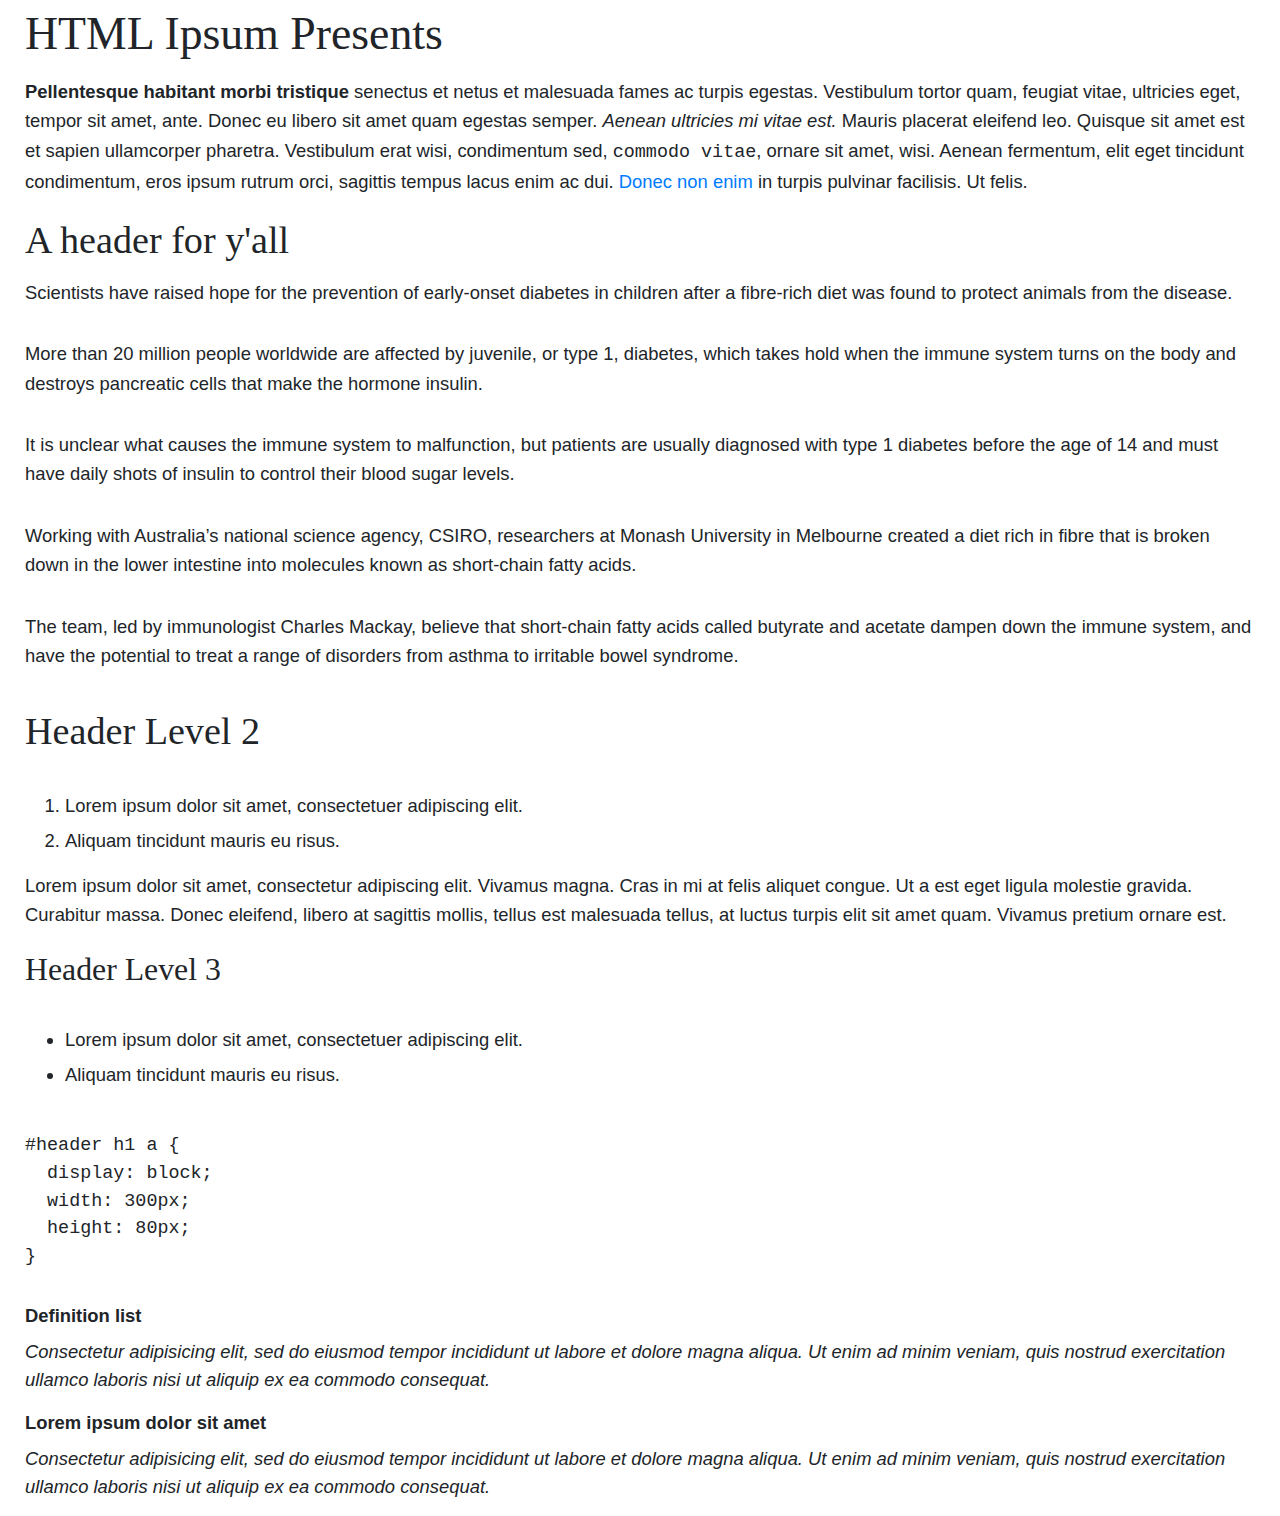
==== commit 20f43d82: "changes" ====
--- a/index.html
+++ b/index.html
@@ -7,38 +7,86 @@
     <link rel="stylesheet" href="css/reboot.css">
     <link rel="stylesheet" href="css/juiced.css">
     <link rel="stylesheet" href="css/mine.css">
+
 </head>
 
 <body>
 
     <div class="container full-height">
         <div class="col-12">
+            <h1>HTML Ipsum Presents</h1>
+
+            <p><strong>Pellentesque habitant morbi tristique</strong> senectus et netus et malesuada fames ac turpis egestas. Vestibulum tortor quam, feugiat vitae, ultricies eget, tempor sit amet, ante. Donec eu libero sit amet quam egestas semper.
+                <em>Aenean ultricies mi vitae est.</em> Mauris placerat eleifend leo. Quisque sit amet est et sapien ullamcorper pharetra. Vestibulum erat wisi, condimentum sed, <code>commodo vitae</code>, ornare sit amet, wisi. Aenean fermentum,
+                elit eget tincidunt condimentum, eros ipsum rutrum orci, sagittis tempus lacus enim ac dui. <a href="#">Donec non enim</a> in turpis pulvinar facilisis. Ut felis.</p>
             <h2>A header for y'all</h2>
+
             <p>
-                Scientists have raised hope for the prevention of early-onset diabetes in children after a  fibre-rich diet was found to protect animals from the disease. Scientists have raised hope for the prevention of early-onset diabetes in children after a fibre-rich diet was found to protect animals from the disease.
+                Scientists have raised hope for the prevention of early-onset diabetes in children after a fibre-rich diet was found to protect animals from the disease.
             </p>
-            <div class="container">
 
-                <div class="col-12">
-                    <h2>A header for y'all</h2>
-                    <p>
-                        Scientists have raised hope for the prevention of early-onset diabetes in children after a fibre-rich diet was found to protect animals from the disease.
-                    </p>
-                    <div class="container">
+            <p>
+                More than 20 million people worldwide are affected by juvenile, or type 1, diabetes, which takes hold when the immune system turns on the body and destroys pancreatic cells that make the hormone insulin.
+            </p>
 
-                        <div class="col-12">
-                            <h2>A header for y'all</h2>
-                            <p>
-                                Scientists have raised hope for the prevention of early-onset diabetes in children after a fibre-rich diet was found to protect animals from the disease.
-                            </p>
-                        </div>
-                    </div>
-                </div>
-            </div>
+
+            <p>
+
+                It is unclear what causes the immune system to malfunction, but patients are usually diagnosed with type 1 diabetes before the age of 14 and must have daily shots of insulin to control their blood sugar levels.
+            </p>
+
+            <p>
+                Working with Australia’s national science agency, CSIRO, researchers at Monash University in Melbourne created a diet rich in fibre that is broken down in the lower intestine into molecules known as short-chain fatty acids.
+            </p>
+
+            <p>
+                The team, led by immunologist Charles Mackay, believe that short-chain fatty acids called butyrate and acetate dampen down the immune system, and have the potential to treat a range of disorders from asthma to irritable bowel
+                syndrome.
+            </p>
+
+
+
+
+            <h2>Header Level 2</h2>
+
+            <ol>
+                <li>Lorem ipsum dolor sit amet, consectetuer adipiscing elit.</li>
+                <li>Aliquam tincidunt mauris eu risus.</li>
+            </ol>
+
+            <blockquote>
+                <p>Lorem ipsum dolor sit amet, consectetur adipiscing elit. Vivamus magna. Cras in mi at felis aliquet congue. Ut a est eget ligula molestie gravida. Curabitur massa. Donec eleifend, libero at sagittis mollis, tellus est malesuada
+                    tellus, at luctus turpis elit sit amet quam. Vivamus pretium ornare est.</p>
+            </blockquote>
+
+            <h3>Header Level 3</h3>
+
+            <ul>
+                <li>Lorem ipsum dolor sit amet, consectetuer adipiscing elit.</li>
+                <li>Aliquam tincidunt mauris eu risus.</li>
+            </ul>
+
+            <pre><code>
+#header h1 a {
+  display: block;
+  width: 300px;
+  height: 80px;
+}
+</code></pre>
+            <dl>
+                <dt>Definition list</dt>
+                <dd>Consectetur adipisicing elit, sed do eiusmod tempor incididunt ut labore et dolore magna
+                    aliqua. Ut enim ad minim veniam, quis nostrud exercitation ullamco laboris nisi ut aliquip ex ea
+                    commodo consequat.</dd>
+                <dt>Lorem ipsum dolor sit amet</dt>
+                <dd>Consectetur adipisicing elit, sed do eiusmod tempor incididunt ut labore et dolore magna
+                    aliqua. Ut enim ad minim veniam, quis nostrud exercitation ullamco laboris nisi ut aliquip ex ea
+                    commodo consequat.</dd>
+            </dl>
+
         </div>
     </div>
-
-
+    </script>
 </body>
 
 </html>
--- a/css/juiced.css
+++ b/css/juiced.css
@@ -1,213 +1,5 @@
 /* 1.A Colors */
 /* 1.B Screen sizes */
-.col-12 .col-12 {
-  padding: 0 !important;
-}
-
-.padding-top {
-  padding-top: 25px !important;
-}
-
-.padding-left {
-  padding-left: 25px !important;
-}
-
-.padding-right {
-  padding-right: 25px !important;
-}
-
-.padding-bottom {
-  padding-bottom: 12.5px !important;
-}
-
-.padding-top {
-  padding-top: 12.5px !important;
-}
-
-.padding-left {
-  padding-left: 12.5px !important;
-}
-
-.padding-right {
-  padding-right: 12.5px !important;
-}
-
-.padding-bottom {
-  padding-bottom: 12.5px !important;
-}
-
-.no-padding-left {
-  padding-left: 0 !important;
-}
-
-.no-padding-right {
-  padding-right: 0 !important;
-}
-
-.no-padding-top {
-  padding-top: 0 !important;
-}
-
-.no-padding-bottom {
-  padding-bottom: 0 !important;
-}
-
-@media (min-width: 480px) {
-  .padding-xs-top {
-    padding-top: 25px !important;
-  }
-  .padding-xs-left {
-    padding-left: 25px !important;
-  }
-  .padding-xs-right {
-    padding-right: 25px !important;
-  }
-  .padding-xs-bottom {
-    padding-bottom: 12.5px !important;
-  }
-  .padding-xs-top {
-    padding-top: 12.5px !important;
-  }
-  .padding-xs-left {
-    padding-left: 12.5px !important;
-  }
-  .padding-xs-right {
-    padding-right: 12.5px !important;
-  }
-  .padding-xs-bottom {
-    padding-bottom: 12.5px !important;
-  }
-  .no-padding-xs-left {
-    padding-left: 0 !important;
-  }
-  .no-padding-xs-right {
-    padding-right: 0 !important;
-  }
-  .no-padding-xs-top {
-    padding-top: 0 !important;
-  }
-  .no-padding-xs-bottom {
-    padding-bottom: 0 !important;
-  }
-}
-
-@media (min-width: 768px) {
-  .padding-top {
-    padding-top: 25px !important;
-  }
-  .padding-left {
-    padding-left: 25px !important;
-  }
-  .padding-right {
-    padding-right: 25px !important;
-  }
-  .padding-bottom {
-    padding-bottom: 12.5px !important;
-  }
-  .padding-sm-top {
-    padding-top: 12.5px !important;
-  }
-  .padding-sm-left {
-    padding-left: 12.5px !important;
-  }
-  .padding-sm-right {
-    padding-right: 12.5px !important;
-  }
-  .padding-sm-bottom {
-    padding-bottom: 12.5px !important;
-  }
-  .no-padding-sm-left {
-    padding-left: 0 !important;
-  }
-  .no-padding-sm-right {
-    padding-right: 0 !important;
-  }
-  .no-padding-sm-top {
-    padding-top: 0 !important;
-  }
-  .no-padding-sm-bottom {
-    padding-bottom: 0 !important;
-  }
-}
-
-@media (min-width: 992px) {
-  .padding-md-top {
-    padding-top: 25px !important;
-  }
-  .padding-md-left {
-    padding-left: 25px !important;
-  }
-  .padding-md-right {
-    padding-right: 25px !important;
-  }
-  .padding-md-bottom {
-    padding-bottom: 12.5px !important;
-  }
-  .padding-md-top {
-    padding-top: 12.5px !important;
-  }
-  .padding-md-left {
-    padding-left: 12.5px !important;
-  }
-  .padding-md-right {
-    padding-right: 12.5px !important;
-  }
-  .padding-md-bottom {
-    padding-bottom: 12.5px !important;
-  }
-  .no-padding-md-left {
-    padding-left: 0 !important;
-  }
-  .no-padding-md-right {
-    padding-right: 0 !important;
-  }
-  .no-padding-md-top {
-    padding-top: 0 !important;
-  }
-  .no-padding-md-bottom {
-    padding-bottom: 0 !important;
-  }
-}
-
-@media (min-width: 1200px) {
-  .padding-lg-top {
-    padding-top: 25px !important;
-  }
-  .padding-lg-left {
-    padding-left: 25px !important;
-  }
-  .padding-lg-right {
-    padding-right: 25px !important;
-  }
-  .padding-lg-bottom {
-    padding-bottom: 12.5px !important;
-  }
-  .padding-lg-top {
-    padding-top: 12.5px !important;
-  }
-  .padding-lg-left {
-    padding-left: 12.5px !important;
-  }
-  .padding-lg-right {
-    padding-right: 12.5px !important;
-  }
-  .padding-lg-bottom {
-    padding-bottom: 12.5px !important;
-  }
-  .no-padding-lg-left {
-    padding-left: 0 !important;
-  }
-  .no-padding-lg-right {
-    padding-right: 0 !important;
-  }
-  .no-padding-lg-top {
-    padding-top: 0 !important;
-  }
-  .no-padding-lg-bottom {
-    padding-bottom: 0 !important;
-  }
-}
-
 /* 3.A */
 .alert {
   padding: 10px;
@@ -484,7 +276,7 @@
 }
 
 .switch:checked + .switch:before {
-  background: #2E5DBB;
+  background: #102f6c;
   border-color: transparent;
 }
 
@@ -516,7 +308,7 @@
 
 .form-control:focus {
   box-shadow: 0 0 8px #a1a0a0;
-  border-color: #2E5DBB;
+  border-color: #102f6c;
 }
 
 .form-control option {
@@ -706,7 +498,7 @@
 }
 
 .color-primary, a.color-primary {
-  color: #2E5DBB;
+  color: #102f6c;
 }
 
 .color-alt, a.color-alt {
@@ -742,7 +534,7 @@
 }
 
 .background-color-primary.color-auto {
-  color: #d9e2f6;
+  color: #779eeb;
 }
 
 .background-color-alt.color-auto {
@@ -778,7 +570,7 @@
 }
 
 .background-color-primary {
-  background: #2E5DBB;
+  background: #102f6c;
 }
 
 .background-color-alt {
@@ -846,7 +638,7 @@
 }
 
 .background-color-darker.background-color-primary {
-  background: #264d9a;
+  background: #0b2048;
 }
 
 .background-color-lighter.background-color-dark {
@@ -882,7 +674,7 @@
 }
 
 .background-color-lighter.background-color-primary {
-  background: #4171d0;
+  background: #153e90;
 }
 
 .opacity-0 {
@@ -922,7 +714,7 @@
 }
 
 .hover-color-primary:hover, a.hover-color-primary:hover {
-  color: #2E5DBB;
+  color: #102f6c;
 }
 
 .hover-color-alt:hover, a.hover-color-alt:hover {
@@ -958,7 +750,7 @@
 }
 
 .hover-background-color-primary:hover {
-  background: #2E5DBB;
+  background: #102f6c;
 }
 
 .hover-background-color-alt:hover {
@@ -1026,7 +818,7 @@
 }
 
 .hover-background-color-darker.background-color-primary:hover {
-  background: #264d9a;
+  background: #0b2048;
 }
 
 .hover-background-color-lighter.background-color-dark:hover {
@@ -1062,7 +854,7 @@
 }
 
 .hover-background-color-lighter.background-color-primary:hover {
-  background: #4171d0;
+  background: #153e90;
 }
 
 .hover-btn-outline:hover {
@@ -2373,6 +2165,218 @@
   }
 }
 
+.col-12 .col-12 {
+  padding: 0 !important;
+}
+
+.padding-top {
+  padding-top: 25px !important;
+}
+
+.padding-left {
+  padding-left: 25px !important;
+}
+
+.padding-right {
+  padding-right: 25px !important;
+}
+
+.padding-bottom {
+  padding-bottom: 12.5px !important;
+}
+
+.padding-top {
+  padding-top: 12.5px !important;
+}
+
+.padding-left {
+  padding-left: 12.5px !important;
+}
+
+.padding-right {
+  padding-right: 12.5px !important;
+}
+
+.padding-bottom {
+  padding-bottom: 12.5px !important;
+}
+
+.no-padding-left {
+  padding-left: 0 !important;
+}
+
+.no-padding-right {
+  padding-right: 0 !important;
+}
+
+.no-padding-top {
+  padding-top: 0 !important;
+}
+
+.no-padding-bottom {
+  padding-bottom: 0 !important;
+}
+
+.no-padding {
+  padding: 0  !important;
+}
+
+@media (min-width: 480px) {
+  .padding-xs-top {
+    padding-top: 25px !important;
+  }
+  .padding-xs-left {
+    padding-left: 25px !important;
+  }
+  .padding-xs-right {
+    padding-right: 25px !important;
+  }
+  .padding-xs-bottom {
+    padding-bottom: 12.5px !important;
+  }
+  .padding-xs-top {
+    padding-top: 12.5px !important;
+  }
+  .padding-xs-left {
+    padding-left: 12.5px !important;
+  }
+  .padding-xs-right {
+    padding-right: 12.5px !important;
+  }
+  .padding-xs-bottom {
+    padding-bottom: 12.5px !important;
+  }
+  .no-padding-xs-left {
+    padding-left: 0 !important;
+  }
+  .no-padding-xs-right {
+    padding-right: 0 !important;
+  }
+  .no-padding-xs-top {
+    padding-top: 0 !important;
+  }
+  .no-padding-xs-bottom {
+    padding-bottom: 0 !important;
+  }
+}
+
+@media (min-width: 768px) {
+  .padding-top {
+    padding-top: 25px !important;
+  }
+  .padding-left {
+    padding-left: 25px !important;
+  }
+  .padding-right {
+    padding-right: 25px !important;
+  }
+  .padding-bottom {
+    padding-bottom: 12.5px !important;
+  }
+  .padding-sm-top {
+    padding-top: 12.5px !important;
+  }
+  .padding-sm-left {
+    padding-left: 12.5px !important;
+  }
+  .padding-sm-right {
+    padding-right: 12.5px !important;
+  }
+  .padding-sm-bottom {
+    padding-bottom: 12.5px !important;
+  }
+  .no-padding-sm-left {
+    padding-left: 0 !important;
+  }
+  .no-padding-sm-right {
+    padding-right: 0 !important;
+  }
+  .no-padding-sm-top {
+    padding-top: 0 !important;
+  }
+  .no-padding-sm-bottom {
+    padding-bottom: 0 !important;
+  }
+}
+
+@media (min-width: 992px) {
+  .padding-md-top {
+    padding-top: 25px !important;
+  }
+  .padding-md-left {
+    padding-left: 25px !important;
+  }
+  .padding-md-right {
+    padding-right: 25px !important;
+  }
+  .padding-md-bottom {
+    padding-bottom: 12.5px !important;
+  }
+  .padding-md-top {
+    padding-top: 12.5px !important;
+  }
+  .padding-md-left {
+    padding-left: 12.5px !important;
+  }
+  .padding-md-right {
+    padding-right: 12.5px !important;
+  }
+  .padding-md-bottom {
+    padding-bottom: 12.5px !important;
+  }
+  .no-padding-md-left {
+    padding-left: 0 !important;
+  }
+  .no-padding-md-right {
+    padding-right: 0 !important;
+  }
+  .no-padding-md-top {
+    padding-top: 0 !important;
+  }
+  .no-padding-md-bottom {
+    padding-bottom: 0 !important;
+  }
+}
+
+@media (min-width: 1200px) {
+  .padding-lg-top {
+    padding-top: 25px !important;
+  }
+  .padding-lg-left {
+    padding-left: 25px !important;
+  }
+  .padding-lg-right {
+    padding-right: 25px !important;
+  }
+  .padding-lg-bottom {
+    padding-bottom: 12.5px !important;
+  }
+  .padding-lg-top {
+    padding-top: 12.5px !important;
+  }
+  .padding-lg-left {
+    padding-left: 12.5px !important;
+  }
+  .padding-lg-right {
+    padding-right: 12.5px !important;
+  }
+  .padding-lg-bottom {
+    padding-bottom: 12.5px !important;
+  }
+  .no-padding-lg-left {
+    padding-left: 0 !important;
+  }
+  .no-padding-lg-right {
+    padding-right: 0 !important;
+  }
+  .no-padding-lg-top {
+    padding-top: 0 !important;
+  }
+  .no-padding-lg-bottom {
+    padding-bottom: 0 !important;
+  }
+}
+
 .container .container .col-auto {
   padding: 0  !important;
 }
@@ -2424,3 +2428,111 @@
 .container .container .col-12 {
   padding: 0  !important;
 }
+
+/*
+	get the breakpoints from the framework
+*/
+html {
+  font-size: 100%;
+}
+
+/*  	setting the html font size for REM units
+	setting the body font size for EM units and responsive calls
+	percent font size preserves browser settings
+*/
+body {
+  font-family: Helvetica, sans-serif;
+}
+
+@media only screen and (min-width: 0) and (max-width: 30rem) {
+  body {
+    font-size: 85%;
+  }
+}
+
+@media only screen and (min-width: 45rem) {
+  body {
+    font-size: 90%;
+  }
+}
+
+@media only screen and (min-width: 60rem) {
+  body {
+    font-size: 100%;
+  }
+}
+
+@media only screen and (min-width: 80rem) {
+  body {
+    font-size: 115%;
+  }
+}
+
+* + * {
+  margin-top: 0.8em;
+}
+
+h1,
+h2,
+h3,
+h4,
+h5,
+h6 {
+  font-family: serif;
+  font-weight: 400;
+  margin-bottom: 0.5rem;
+}
+
+/* manually computer 1.2x base font size */
+h1 {
+  font-size: 2.48832em;
+}
+
+h2 {
+  font-size: 2.0736em;
+}
+
+h3 {
+  font-size: 1.728em;
+}
+
+h4 {
+  font-size: 1.44em;
+}
+
+h5 {
+  font-size: 1.2em;
+}
+
+h6 {
+  font-size: 1em;
+}
+
+p {
+  font-size: 1em;
+  line-height: 1.6;
+}
+
+p ~ p {
+  margin-bottom: 2rem;
+}
+
+dl,
+ol,
+ul {
+  margin-top: 2rem;
+}
+
+dt {
+  font-weight: bold;
+}
+
+dd {
+  font-style: italic;
+  margin-bottom: 1rem;
+  margin-top: 0.5rem;
+}
+
+li {
+  margin-top: 0.5rem;
+}
